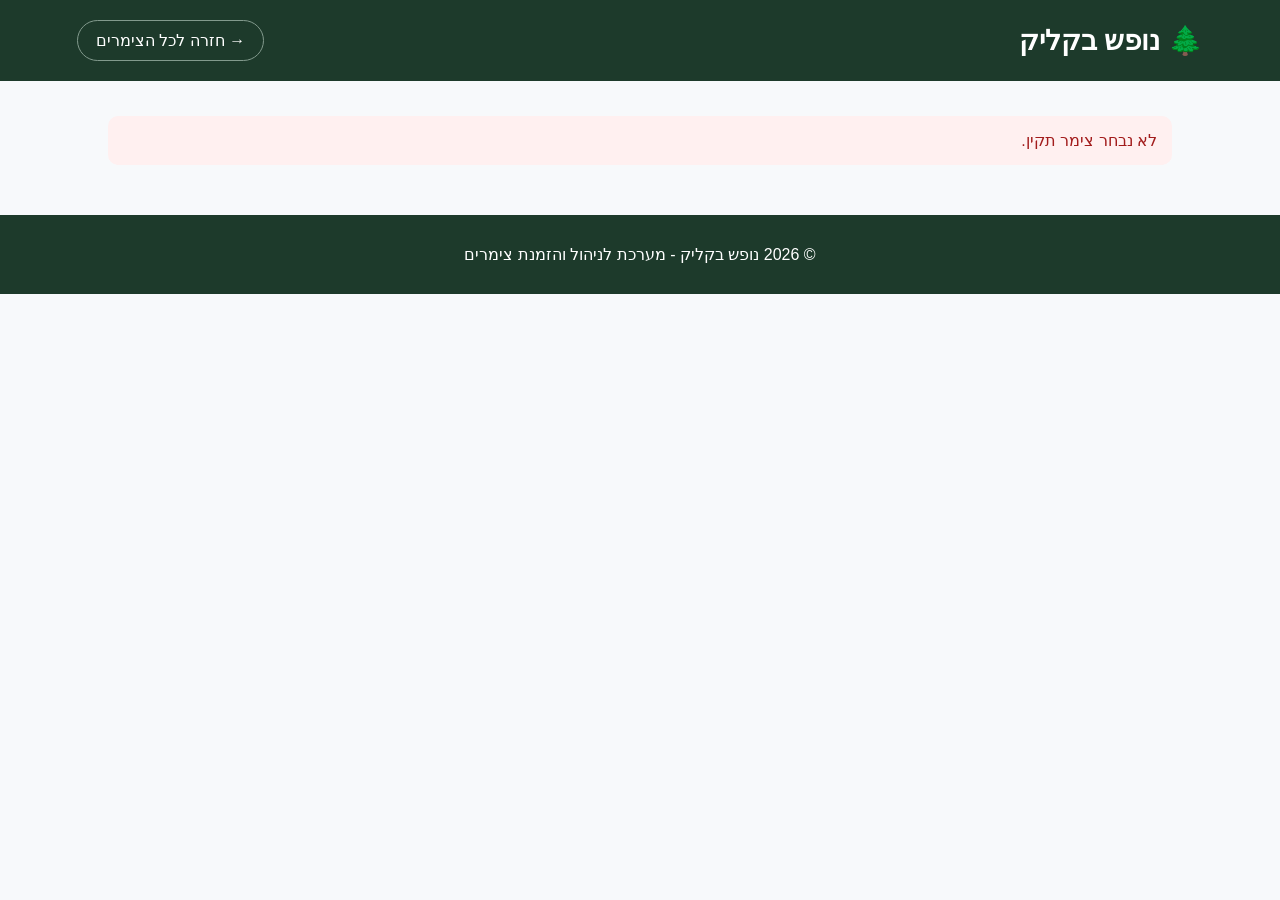
==== frontend/cottage-details.html @ 7021cd8d "Prepare project for PostgreSQL and Render deploymentInitial CottageBookingSystem project" ====
<!DOCTYPE html>
<html lang="he" dir="rtl">
<head>
  <meta charset="UTF-8">
  <meta name="viewport" content="width=device-width, initial-scale=1.0">
  <title>פרטי צימר והזמנה | נופש בקליק</title>

  <style>
    * {
      box-sizing: border-box;
    }

    body {
      margin: 0;
      font-family: Arial, sans-serif;
      background: #f7f9fb;
      color: #193529;
    }

    header {
      background: #1d3a2b;
      color: white;
      padding: 20px 6%;
      display: flex;
      align-items: center;
      justify-content: space-between;
      gap: 15px;
      flex-wrap: wrap;
    }

    header h1 {
      margin: 0;
      font-size: 28px;
    }

    .back-link {
      color: white;
      text-decoration: none;
      padding: 10px 18px;
      border: 1px solid #829a8d;
      border-radius: 25px;
    }

    main {
      max-width: 1100px;
      margin: 35px auto;
      padding: 0 18px;
    }

    .card {
      background: white;
      border-radius: 18px;
      box-shadow: 0 6px 25px rgba(0,0,0,.07);
      overflow: hidden;
      margin-bottom: 25px;
    }

    .cottage-image {
      width: 100%;
      height: 350px;
      object-fit: cover;
      display: block;
    }

    .content {
      padding: 30px;
    }

    h2 {
      margin-top: 0;
      font-size: 30px;
    }

    h3 {
      margin-top: 0;
    }

    .details {
      display: flex;
      flex-wrap: wrap;
      gap: 15px;
      margin: 20px 0;
    }

    .detail {
      background: #f0f7f2;
      border-radius: 12px;
      padding: 13px 18px;
    }

    .price {
      font-size: 28px;
      font-weight: bold;
      color: #17643a;
      margin: 20px 0;
    }

    .amenities {
      display: flex;
      gap: 10px;
      flex-wrap: wrap;
      margin-top: 15px;
    }

    .amenity {
      background: #e8f5ec;
      color: #1c603a;
      padding: 9px 15px;
      border-radius: 25px;
      font-size: 14px;
    }

    .booking-form {
      display: grid;
      grid-template-columns: repeat(2, minmax(0, 1fr));
      gap: 18px;
    }

    .field {
      display: flex;
      flex-direction: column;
      gap: 8px;
    }

    label {
      font-weight: bold;
    }

    input {
      padding: 13px;
      border: 1px solid #cbd5d1;
      border-radius: 10px;
      font-size: 16px;
      width: 100%;
    }

    button {
      background: #1d3a2b;
      color: white;
      border: none;
      padding: 15px 25px;
      border-radius: 12px;
      font-size: 17px;
      cursor: pointer;
    }

    button:hover:not(:disabled) {
      background: #28533c;
    }

    button:disabled {
      opacity: .55;
      cursor: not-allowed;
    }

    .full-width {
      grid-column: 1 / -1;
    }

    .message {
      padding: 15px;
      border-radius: 10px;
      margin: 15px 0;
    }

    .error {
      background: #fff0f0;
      color: #a21c1c;
    }

    .success {
      background: #e8f7ec;
      color: #17643a;
    }

    .info {
      background: #edf5ff;
      color: #204c77;
    }

    .hidden {
      display: none;
    }

    /* עיצוב לוח השנה */

    .calendar-wrapper {
      grid-column: 1 / -1;
      background: #ffffff;
      border: 1px solid #e2e8e5;
      border-radius: 20px;
      padding: 24px;
    }

    .calendar-description {
      color: #64748b;
      margin-bottom: 25px;
    }

    .calendar-header {
      display: flex;
      justify-content: space-between;
      align-items: center;
      margin-bottom: 20px;
    }

    .calendar-header h3 {
      margin: 0;
      color: #1d3a2b;
      font-size: 22px;
    }

    .calendar-nav {
      width: 42px;
      height: 42px;
      padding: 0;
      border-radius: 50%;
      background: #edf5ef;
      color: #1d3a2b;
    }

    .calendar-nav:hover:not(:disabled) {
      background: #d7e9dc;
    }

    .calendar-weekdays,
    .calendar-days {
      display: grid;
      grid-template-columns: repeat(7, minmax(0, 1fr));
      gap: 6px;
    }

    .calendar-weekdays {
      margin-bottom: 10px;
      text-align: center;
      color: #64748b;
      font-weight: bold;
    }

    .calendar-weekdays span {
      padding: 10px 0;
    }

    .calendar-day {
      min-width: 0;
      height: 48px;
      padding: 0;
      background: #f4f8f5;
      color: #193529;
      border: none;
      border-radius: 12px;
      font-size: 15px;
      transition: background .2s;
    }

    .calendar-day:hover:not(:disabled) {
      background: #d9f0df;
    }

    .calendar-day.selected {
      background: #17643a;
      color: white;
      font-weight: bold;
    }

    .calendar-day.in-range {
      background: #ccebd6;
      color: #17643a;
    }

    .calendar-day.occupied {
      background: #f1f1f1;
      color: #a1a1aa;
      text-decoration: line-through;
      opacity: 1;
    }

    .calendar-day.past {
      opacity: .35;
    }

    .calendar-legend {
      display: flex;
      flex-wrap: wrap;
      gap: 18px;
      margin-top: 22px;
      color: #475569;
      font-size: 14px;
    }

    .calendar-selection {
      margin-top: 20px;
      padding: 18px;
      background: #f0f7f2;
      border-radius: 12px;
      line-height: 2;
    }

    .calendar-selection strong {
      color: #17643a;
    }

    .booking-summary {
      background: #f0f7f2;
      border-radius: 12px;
      padding: 18px;
      font-weight: bold;
      color: #17643a;
    }

    .bookings-link {
      display: inline-block;
      margin-top: 12px;
      color: #17643a;
      font-weight: bold;
    }

    footer {
      background: #1d3a2b;
      color: white;
      text-align: center;
      padding: 30px;
      margin-top: 50px;
    }

    @media (max-width: 650px) {
      .booking-form {
        grid-template-columns: 1fr;
      }

      .cottage-image {
        height: 230px;
      }

      .content {
        padding: 20px;
      }

      .calendar-wrapper {
        padding: 12px;
      }

      .calendar-day {
        height: 39px;
        font-size: 13px;
      }

      .calendar-header h3 {
        font-size: 18px;
      }
    }
  </style>
</head>

<body>

<header>
  <h1>🌲 נופש בקליק</h1>
  <a class="back-link" href="index.html">
    → חזרה לכל הצימרים
  </a>
</header>

<main>

  <div id="loading" class="message info">
    טוען את פרטי הצימר מהשרת...
  </div>

  <div id="error" class="message error hidden"></div>

  <div id="cottage-section" class="hidden">

    <section class="card">

      <img
        id="cottage-image"
        class="cottage-image"
        alt="תמונת הצימר"
      >

      <div class="content">

        <h2 id="cottage-name"></h2>

        <div class="details">
          <div class="detail">
            📍 <span id="cottage-location"></span>
          </div>

          <div class="detail">
            👥 עד <span id="cottage-guests"></span> אורחים
          </div>
        </div>

        <div class="price">
          ₪<span id="cottage-price"></span> ללילה
        </div>

        <h3>✨ מה יש בצימר?</h3>
        <div id="amenities" class="amenities"></div>

      </div>
    </section>

    <section class="card">
      <div class="content">

        <h2>📅 הזמנת הצימר</h2>
        <p>בחרי את תאריכי החופשה ומספר האורחים.</p>

        <form id="booking-form" class="booking-form">

          <div class="calendar-wrapper">

            <h3>📅 לוח זמינות והזמנות</h3>

            <p class="calendar-description">
              בחרי תחילה תאריך כניסה ולאחר מכן תאריך יציאה.
              תאריכים תפוסים מסומנים באפור.
            </p>

            <div class="calendar-header">

              <button
                type="button"
                id="prev-month"
                class="calendar-nav"
                aria-label="חודש קודם"
              >
                ❯
              </button>

              <h3 id="calendar-month"></h3>

              <button
                type="button"
                id="next-month"
                class="calendar-nav"
                aria-label="חודש הבא"
              >
                ❮
              </button>

            </div>

            <div class="calendar-weekdays">
              <span>א</span>
              <span>ב</span>
              <span>ג</span>
              <span>ד</span>
              <span>ה</span>
              <span>ו</span>
              <span>ש</span>
            </div>

            <div id="calendar-days" class="calendar-days"></div>

            <div class="calendar-legend">
              <span>🟢 נבחר</span>
              <span>⬜ פנוי</span>
              <span>🚫 תפוס</span>
            </div>

            <div class="calendar-selection">
              <div>
                כניסה:
                <strong id="selected-check-in">לא נבחר</strong>
              </div>

              <div>
                יציאה:
                <strong id="selected-check-out">לא נבחר</strong>
              </div>
            </div>

            <input type="hidden" id="check-in">
            <input type="hidden" id="check-out">

          </div>

          <div class="field full-width">
            <label for="guests">מספר אורחים</label>

            <input
              id="guests"
              type="number"
              min="1"
              value="1"
              required
            >
          </div>

          <div
            id="booking-summary"
            class="booking-summary full-width hidden"
          ></div>

          <div
            id="booking-message"
            class="message hidden full-width"
            aria-live="polite"
          ></div>

          <button
            id="booking-button"
            class="full-width"
            type="submit"
            disabled
          >
            שליחת הזמנה
          </button>

        </form>

      </div>
    </section>

  </div>

</main>

<footer>
  © 2026 נופש בקליק - מערכת לניהול והזמנת צימרים
</footer>

<script>
  'use strict';

  const API_BASE_URL = 'https://localhost:7077/api';

  const params = new URLSearchParams(window.location.search);
  const cottageId = Number(params.get('id'));

  const $ = id => document.getElementById(id);

  let currentCottage = null;
  let occupiedRanges = [];
  let availabilityLoaded = false;

  let calendarDate = new Date();
  calendarDate.setDate(1);

  const calendarMonths = [
    'ינואר', 'פברואר', 'מרץ', 'אפריל',
    'מאי', 'יוני', 'יולי', 'אוגוסט',
    'ספטמבר', 'אוקטובר', 'נובמבר', 'דצמבר'
  ];

  function getToken() {
    return localStorage.getItem('authToken');
  }

  function showError(message) {
    $('loading').classList.add('hidden');
    $('cottage-section').classList.add('hidden');
    $('error').textContent = message;
    $('error').classList.remove('hidden');
  }

  async function apiRequest(path, options = {}) {
    const headers = {
      'Content-Type': 'application/json',
      ...(options.headers || {})
    };

    const token = getToken();

    if (token) {
      headers.Authorization = `Bearer ${token}`;
    }

    const response = await fetch(
      `${API_BASE_URL}${path}`,
      { ...options, headers }
    );

    if (!response.ok) {
      let message = `שגיאת שרת: ${response.status}`;

      try {
        const data = await response.json();

        if (data.errors) {
          message = Object.values(data.errors)
            .flat()
            .join(' | ');
        } else {
          message = data.message || data.title || message;
        }
      } catch {
        // אין פירוט נוסף
      }

      const error = new Error(message);
      error.status = response.status;
      throw error;
    }

    if (response.status === 204) {
      return null;
    }

    const contentType =
      response.headers.get('content-type') || '';

    return contentType.includes('application/json')
      ? response.json()
      : null;
  }

  function getImageUrl(cottage) {
    const image = cottage.imageUrl || cottage.image;

    if (typeof image === 'string') {
      if (image.startsWith('/')) {
        return `https://localhost:7077${image}`;
      }

      if (/^https?:\/\//i.test(image)) {
        return image;
      }
    }

    return 'https://images.unsplash.com/photo-1542718610-a1d656d1884c?auto=format&fit=crop&w=1200&q=80';
  }

  function formatAmenity(name) {
    const names = {
      'wi-fi': '📶 Wi-Fi',
      'wifi': '📶 Wi-Fi',
      'pool': '🏊 בריכה',
      'hot tub': '🛁 ג׳קוזי',
      'jacuzzi': '🛁 ג׳קוזי',
      'parking': '🅿️ חניה',
      'air conditioning': '❄️ מיזוג אוויר'
    };

    const value = String(name || '').trim();

    return names[value.toLowerCase()] || `✓ ${value}`;
  }

  function dateToLocalString(date) {
    const year = date.getFullYear();
    const month = String(date.getMonth() + 1).padStart(2, '0');
    const day = String(date.getDate()).padStart(2, '0');

    return `${year}-${month}-${day}`;
  }

  function formatCalendarDate(value) {
    if (!value) return 'לא נבחר';

    const [year, month, day] = value.split('-');
    return `${day}/${month}/${year}`;
  }

  function calculateNights(checkIn, checkOut) {
    if (!checkIn || !checkOut) return 0;

    const start = Date.parse(`${checkIn}T00:00:00Z`);
    const end = Date.parse(`${checkOut}T00:00:00Z`);

    return Math.round((end - start) / 86400000);
  }

  function isOccupied(dateString) {
    return occupiedRanges.some(range =>
      dateString >= range.startDate &&
      dateString < range.endDate
    );
  }

  function isRangeAvailable(start, end) {
    if (!start || !end || start >= end) {
      return false;
    }

    return !occupiedRanges.some(range =>
      start < range.endDate &&
      range.startDate < end
    );
  }

  function showBookingMessage(message, success = false) {
    const element = $('booking-message');

    element.textContent = message;
    element.className =
      `message full-width ${success ? 'success' : 'error'}`;
  }

  function clearBookingMessage() {
    const element = $('booking-message');
    element.textContent = '';
    element.className = 'message hidden full-width';
  }

  function updateBookingSummary() {
    const summary = $('booking-summary');

    if (!currentCottage) {
      summary.classList.add('hidden');
      return;
    }

    const checkIn = $('check-in').value;
    const checkOut = $('check-out').value;

    const nights = calculateNights(checkIn, checkOut);

    if (nights <= 0) {
      summary.textContent = '';
      summary.classList.add('hidden');
      return;
    }

    const price = Number(currentCottage.pricePerNight);
    const total = nights * price;

    summary.textContent =
      `${nights} לילות × ₪${price.toLocaleString('he-IL')} = ₪${total.toLocaleString('he-IL')}`;

    summary.classList.remove('hidden');
  }

  function updateSelectedDates() {
    $('selected-check-in').textContent =
      formatCalendarDate($('check-in').value);

    $('selected-check-out').textContent =
      formatCalendarDate($('check-out').value);

    updateBookingSummary();
  }

  function selectCalendarDate(dateString) {
    if (!availabilityLoaded) {
      return;
    }

    const start = $('check-in').value;
    const end = $('check-out').value;

    if (!start || end || dateString <= start) {
      $('check-in').value = dateString;
      $('check-out').value = '';
    } else if (isRangeAvailable(start, dateString)) {
      $('check-out').value = dateString;
    } else {
      showBookingMessage(
        'בטווח שבחרת יש תאריכים תפוסים. בחרי תאריכים אחרים.'
      );
      return;
    }

    clearBookingMessage();
    updateSelectedDates();
    renderCalendar();
  }

  function renderCalendar() {
    const year = calendarDate.getFullYear();
    const month = calendarDate.getMonth();

    $('calendar-month').textContent =
      `${calendarMonths[month]} ${year}`;

    const container = $('calendar-days');
    container.replaceChildren();

    const firstDay = new Date(year, month, 1).getDay();
    const daysInMonth = new Date(year, month + 1, 0).getDate();

    for (let i = 0; i < firstDay; i++) {
      const empty = document.createElement('span');
      container.appendChild(empty);
    }

    const today = dateToLocalString(new Date());
    const start = $('check-in').value;
    const end = $('check-out').value;

    for (let day = 1; day <= daysInMonth; day++) {
      const date = new Date(year, month, day);
      const key = dateToLocalString(date);

      const button = document.createElement('button');

      button.type = 'button';
      button.className = 'calendar-day';
      button.textContent = day;
      button.setAttribute(
        'aria-label',
        formatCalendarDate(key)
      );

      const occupied = isOccupied(key);
      const past = key <= today;

      if (occupied) {
        button.classList.add('occupied');
        button.disabled = true;
        button.title = 'התאריך תפוס';
      } else if (past) {
        button.classList.add('past');
        button.disabled = true;
        button.title = 'לא ניתן להזמין תאריך זה';
      } else if (!availabilityLoaded) {
        button.disabled = true;
        button.title = 'טוען זמינות';
      }

      if (key === start || key === end) {
        button.classList.add('selected');
      } else if (start && end && key > start && key < end) {
        button.classList.add('in-range');
      }

      button.addEventListener('click', () => {
        selectCalendarDate(key);
      });

      container.appendChild(button);
    }

    const currentMonth = new Date();
    currentMonth.setDate(1);

    $('prev-month').disabled =
      year === currentMonth.getFullYear() &&
      month === currentMonth.getMonth();
  }

  async function loadOccupiedDates() {
    availabilityLoaded = false;
    $('booking-button').disabled = true;
    renderCalendar();

    try {
      const ranges = await apiRequest(
        `/Cottages/${cottageId}/occupied-dates`
      );

      if (!Array.isArray(ranges)) {
        throw new Error(
          'השרת החזיר תאריכים בפורמט לא תקין.'
        );
      }

      occupiedRanges = ranges.map(range => ({
        startDate: String(range.startDate).slice(0, 10),
        endDate: String(range.endDate).slice(0, 10)
      }));

      availabilityLoaded = true;
      $('booking-button').disabled = false;

      // אם הבחירה הקיימת כבר אינה פנויה, מנקים אותה
      const start = $('check-in').value;
      const end = $('check-out').value;

      if (
        (start && isOccupied(start)) ||
        (start && end && !isRangeAvailable(start, end))
      ) {
        $('check-in').value = '';
        $('check-out').value = '';
        updateSelectedDates();
      }

      renderCalendar();

    } catch (error) {
      console.error('שגיאה בטעינת זמינות:', error);

      availabilityLoaded = false;
      $('booking-button').disabled = true;

      showBookingMessage(
        'לא ניתן לטעון את התאריכים הפנויים: ' +
        error.message
      );

      renderCalendar();
    }
  }

  async function loadCottage() {
    if (!Number.isInteger(cottageId) || cottageId <= 0) {
      showError('לא נבחר צימר תקין.');
      return;
    }

    try {
      const cottage = await apiRequest(
        `/Cottages/${cottageId}`
      );

      if (!cottage || !cottage.id) {
        throw new Error('הצימר לא נמצא במערכת.');
      }

      currentCottage = cottage;

      $('cottage-name').textContent = cottage.name;
      $('cottage-location').textContent = cottage.location;
      $('cottage-guests').textContent = cottage.maxGuests;

      $('cottage-price').textContent =
        Number(cottage.pricePerNight).toLocaleString('he-IL');

      $('cottage-image').src = getImageUrl(cottage);
      $('cottage-image').alt = cottage.name;

      $('cottage-image').onerror = function () {
        this.style.display = 'none';
      };

      const amenitiesContainer = $('amenities');
      amenitiesContainer.replaceChildren();

      const amenities = Array.isArray(cottage.amenities)
        ? cottage.amenities
        : [];

      if (amenities.length === 0) {
        amenitiesContainer.textContent =
          'לא צוינו מתקנים לצימר זה.';
      } else {
        amenities.forEach(name => {
          const item = document.createElement('span');
          item.className = 'amenity';
          item.textContent = formatAmenity(name);
          amenitiesContainer.appendChild(item);
        });
      }

      $('guests').max = cottage.maxGuests;

      document.title = `${cottage.name} | נופש בקליק`;

      $('loading').classList.add('hidden');
      $('cottage-section').classList.remove('hidden');

    } catch (error) {
      console.error('שגיאה בטעינת הצימר:', error);

      showError(
        'לא ניתן לטעון את פרטי הצימר: ' + error.message
      );
    }
  }

  async function submitBooking(event) {
    event.preventDefault();

    if (!currentCottage || !availabilityLoaded) {
      showBookingMessage(
        'פרטי הצימר או הזמינות עדיין לא נטענו.'
      );
      return;
    }

    const token = getToken();

    if (!token) {
      showBookingMessage(
        'כדי להזמין צימר יש להתחבר תחילה למערכת.'
      );
      return;
    }

    const checkIn = $('check-in').value;
    const checkOut = $('check-out').value;
    const guests = Number($('guests').value);

    const nights = calculateNights(checkIn, checkOut);
    const today = dateToLocalString(new Date());

    if (!checkIn || !checkOut) {
      showBookingMessage(
        'בחרי בלוח השנה תאריך כניסה ותאריך יציאה.'
      );
      return;
    }

    if (checkIn <= today) {
      showBookingMessage(
        'תאריך הכניסה חייב להיות בעתיד.'
      );
      return;
    }

    if (nights <= 0) {
      showBookingMessage(
        'תאריך היציאה חייב להיות אחרי תאריך הכניסה.'
      );
      return;
    }

    if (!isRangeAvailable(checkIn, checkOut)) {
      showBookingMessage(
        'התאריכים שבחרת כבר תפוסים. בחרי טווח אחר.'
      );
      return;
    }

    if (
      !Number.isInteger(guests) ||
      guests < 1 ||
      guests > Number(currentCottage.maxGuests)
    ) {
      showBookingMessage(
        `מספר האורחים חייב להיות בין 1 ל-${currentCottage.maxGuests}.`
      );
      return;
    }

    const button = $('booking-button');

    button.disabled = true;
    button.textContent = 'שולח הזמנה לשרת...';

    try {
      const bookingPayload = {
        cottageId: currentCottage.id,
        startDate: checkIn,
        endDate: checkOut,
        guestsCount: guests
      };

      const result = await apiRequest('/Bookings', {
        method: 'POST',
        body: JSON.stringify(bookingPayload)
      });

      console.log('תשובת שרת ההזמנות:', result);

      showBookingMessage(
        'בקשת ההזמנה נשמרה בהצלחה! הסטטוס שלה ממתין לאישור.',
        true
      );

      const bookingsLink = document.createElement('a');
      bookingsLink.href = 'my-bookings.html';
      bookingsLink.className = 'bookings-link';
      bookingsLink.textContent =
        'לצפייה בהזמנות שלי';

      $('booking-message').appendChild(bookingsLink);

      $('booking-form').reset();

      $('check-in').value = '';
      $('check-out').value = '';

      updateSelectedDates();

      await loadOccupiedDates();

    } catch (error) {
      console.error('שגיאה בהזמנה:', error);

      if (error.status === 409) {
        showBookingMessage(
          'הצימר אינו זמין בתאריכים שבחרת. בחרי תאריכים אחרים.'
        );

        await loadOccupiedDates();

      } else if (error.status === 401) {
        showBookingMessage(
          'ההתחברות שלך פגה או אינה תקינה. התחברי מחדש.'
        );
      } else {
        showBookingMessage(
          'ההזמנה לא נשמרה: ' + error.message
        );
      }

    } finally {
      button.disabled = !availabilityLoaded;
      button.textContent = 'שליחת הזמנה';
    }
  }

  document.addEventListener('DOMContentLoaded', async () => {
    $('prev-month').addEventListener('click', () => {
      calendarDate.setMonth(
        calendarDate.getMonth() - 1
      );

      renderCalendar();
    });

    $('next-month').addEventListener('click', () => {
      calendarDate.setMonth(
        calendarDate.getMonth() + 1
      );

      renderCalendar();
    });

    $('booking-form').addEventListener(
      'submit',
      submitBooking
    );

    renderCalendar();

    await loadCottage();

    if (currentCottage) {
      await loadOccupiedDates();
    }
  });
</script>

</body>
</html>
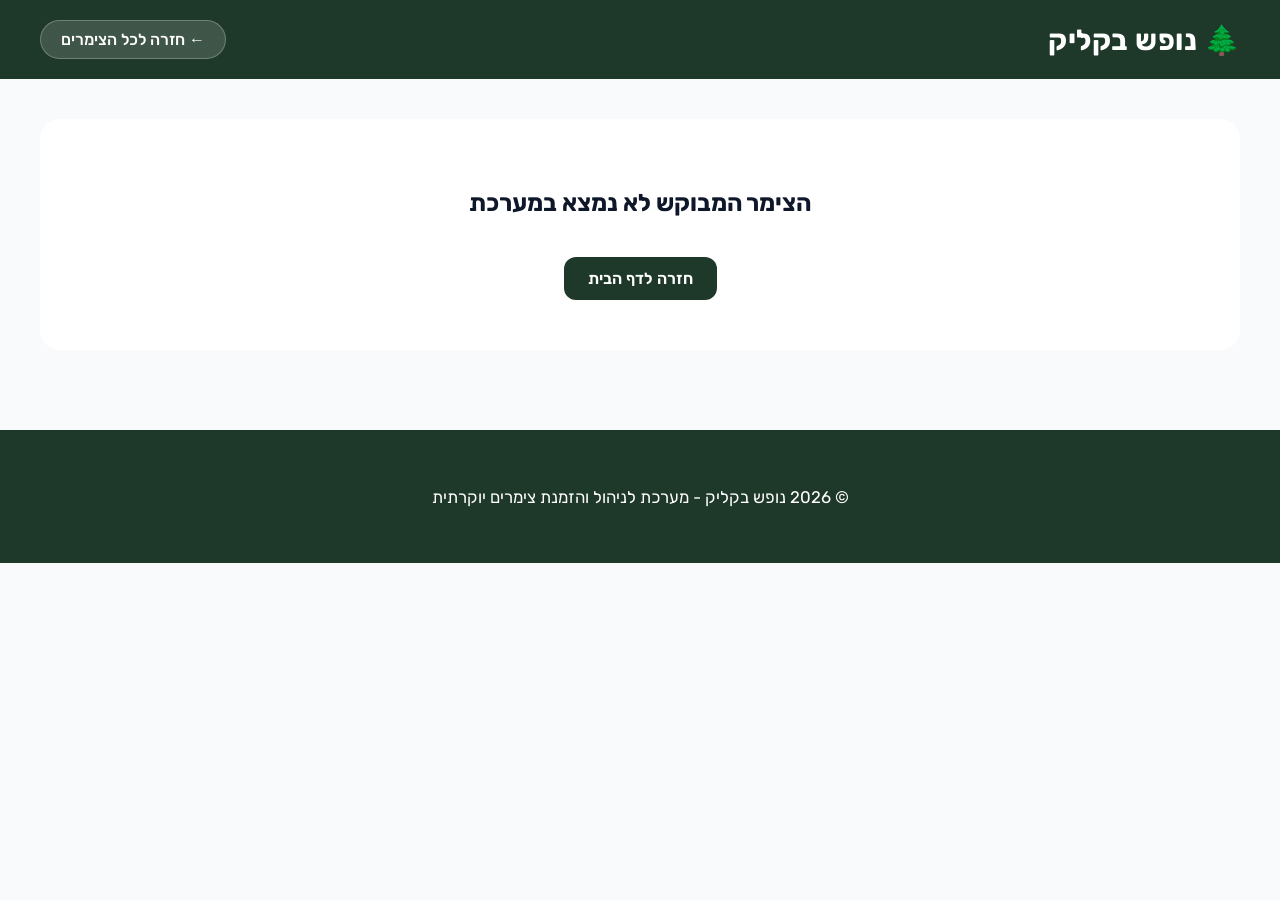
==== commit 737156bf: "Initial CottageBookingSystem project" ====
--- a/frontend/cottage-details.html
+++ b/frontend/cottage-details.html
@@ -1,1123 +1,352 @@
-
 <!DOCTYPE html>
 <html lang="he" dir="rtl">
 <head>
-  <meta charset="UTF-8">
-  <meta name="viewport" content="width=device-width, initial-scale=1.0">
-  <title>פרטי צימר והזמנה | נופש בקליק</title>
-
-  <style>
-    * {
-      box-sizing: border-box;
-    }
-
-    body {
-      margin: 0;
-      font-family: Arial, sans-serif;
-      background: #f7f9fb;
-      color: #193529;
-    }
-
-    header {
-      background: #1d3a2b;
-      color: white;
-      padding: 20px 6%;
-      display: flex;
-      align-items: center;
-      justify-content: space-between;
-      gap: 15px;
-      flex-wrap: wrap;
-    }
-
-    header h1 {
-      margin: 0;
-      font-size: 28px;
-    }
-
-    .back-link {
-      color: white;
-      text-decoration: none;
-      padding: 10px 18px;
-      border: 1px solid #829a8d;
-      border-radius: 25px;
-    }
-
-    main {
-      max-width: 1100px;
-      margin: 35px auto;
-      padding: 0 18px;
-    }
-
-    .card {
-      background: white;
-      border-radius: 18px;
-      box-shadow: 0 6px 25px rgba(0,0,0,.07);
-      overflow: hidden;
-      margin-bottom: 25px;
-    }
-
-    .cottage-image {
-      width: 100%;
-      height: 350px;
-      object-fit: cover;
-      display: block;
-    }
-
-    .content {
-      padding: 30px;
-    }
-
-    h2 {
-      margin-top: 0;
-      font-size: 30px;
-    }
-
-    h3 {
-      margin-top: 0;
-    }
-
-    .details {
-      display: flex;
-      flex-wrap: wrap;
-      gap: 15px;
-      margin: 20px 0;
-    }
-
-    .detail {
-      background: #f0f7f2;
-      border-radius: 12px;
-      padding: 13px 18px;
-    }
-
-    .price {
-      font-size: 28px;
-      font-weight: bold;
-      color: #17643a;
-      margin: 20px 0;
-    }
-
-    .amenities {
-      display: flex;
-      gap: 10px;
-      flex-wrap: wrap;
-      margin-top: 15px;
-    }
-
-    .amenity {
-      background: #e8f5ec;
-      color: #1c603a;
-      padding: 9px 15px;
-      border-radius: 25px;
-      font-size: 14px;
-    }
-
-    .booking-form {
-      display: grid;
-      grid-template-columns: repeat(2, minmax(0, 1fr));
-      gap: 18px;
-    }
-
-    .field {
-      display: flex;
-      flex-direction: column;
-      gap: 8px;
-    }
-
-    label {
-      font-weight: bold;
-    }
-
-    input {
-      padding: 13px;
-      border: 1px solid #cbd5d1;
-      border-radius: 10px;
-      font-size: 16px;
-      width: 100%;
-    }
-
-    button {
-      background: #1d3a2b;
-      color: white;
-      border: none;
-      padding: 15px 25px;
-      border-radius: 12px;
-      font-size: 17px;
-      cursor: pointer;
-    }
-
-    button:hover:not(:disabled) {
-      background: #28533c;
-    }
-
-    button:disabled {
-      opacity: .55;
-      cursor: not-allowed;
-    }
-
-    .full-width {
-      grid-column: 1 / -1;
-    }
-
-    .message {
-      padding: 15px;
-      border-radius: 10px;
-      margin: 15px 0;
-    }
-
-    .error {
-      background: #fff0f0;
-      color: #a21c1c;
-    }
-
-    .success {
-      background: #e8f7ec;
-      color: #17643a;
-    }
-
-    .info {
-      background: #edf5ff;
-      color: #204c77;
-    }
-
-    .hidden {
-      display: none;
-    }
-
-    /* עיצוב לוח השנה */
-
-    .calendar-wrapper {
-      grid-column: 1 / -1;
-      background: #ffffff;
-      border: 1px solid #e2e8e5;
-      border-radius: 20px;
-      padding: 24px;
-    }
-
-    .calendar-description {
-      color: #64748b;
-      margin-bottom: 25px;
-    }
-
-    .calendar-header {
-      display: flex;
-      justify-content: space-between;
-      align-items: center;
-      margin-bottom: 20px;
-    }
-
-    .calendar-header h3 {
-      margin: 0;
-      color: #1d3a2b;
-      font-size: 22px;
-    }
-
-    .calendar-nav {
-      width: 42px;
-      height: 42px;
-      padding: 0;
-      border-radius: 50%;
-      background: #edf5ef;
-      color: #1d3a2b;
-    }
-
-    .calendar-nav:hover:not(:disabled) {
-      background: #d7e9dc;
-    }
-
-    .calendar-weekdays,
-    .calendar-days {
-      display: grid;
-      grid-template-columns: repeat(7, minmax(0, 1fr));
-      gap: 6px;
-    }
-
-    .calendar-weekdays {
-      margin-bottom: 10px;
-      text-align: center;
-      color: #64748b;
-      font-weight: bold;
-    }
-
-    .calendar-weekdays span {
-      padding: 10px 0;
-    }
-
-    .calendar-day {
-      min-width: 0;
-      height: 48px;
-      padding: 0;
-      background: #f4f8f5;
-      color: #193529;
-      border: none;
-      border-radius: 12px;
-      font-size: 15px;
-      transition: background .2s;
-    }
-
-    .calendar-day:hover:not(:disabled) {
-      background: #d9f0df;
-    }
-
-    .calendar-day.selected {
-      background: #17643a;
-      color: white;
-      font-weight: bold;
-    }
-
-    .calendar-day.in-range {
-      background: #ccebd6;
-      color: #17643a;
-    }
-
-    .calendar-day.occupied {
-      background: #f1f1f1;
-      color: #a1a1aa;
-      text-decoration: line-through;
-      opacity: 1;
-    }
-
-    .calendar-day.past {
-      opacity: .35;
-    }
-
-    .calendar-legend {
-      display: flex;
-      flex-wrap: wrap;
-      gap: 18px;
-      margin-top: 22px;
-      color: #475569;
-      font-size: 14px;
-    }
-
-    .calendar-selection {
-      margin-top: 20px;
-      padding: 18px;
-      background: #f0f7f2;
-      border-radius: 12px;
-      line-height: 2;
-    }
-
-    .calendar-selection strong {
-      color: #17643a;
-    }
-
-    .booking-summary {
-      background: #f0f7f2;
-      border-radius: 12px;
-      padding: 18px;
-      font-weight: bold;
-      color: #17643a;
-    }
-
-    .bookings-link {
-      display: inline-block;
-      margin-top: 12px;
-      color: #17643a;
-      font-weight: bold;
-    }
-
-    footer {
-      background: #1d3a2b;
-      color: white;
-      text-align: center;
-      padding: 30px;
-      margin-top: 50px;
-    }
-
-    @media (max-width: 650px) {
-      .booking-form {
-        grid-template-columns: 1fr;
-      }
-
-      .cottage-image {
-        height: 230px;
-      }
-
-      .content {
-        padding: 20px;
-      }
-
-      .calendar-wrapper {
-        padding: 12px;
-      }
-
-      .calendar-day {
-        height: 39px;
-        font-size: 13px;
-      }
-
-      .calendar-header h3 {
-        font-size: 18px;
-      }
-    }
-  </style>
+    <meta charset="UTF-8">
+    <meta name="viewport" content="width=device-width, initial-scale=1.0">
+    <title>פרטי צימר ולוח הזמנות - נופש בקליק</title>
+    <link rel="stylesheet" href="style.css">
+    <style>
+        .booking-card-wrapper {
+            display: grid;
+            grid-template-columns: 1fr 1.2fr;
+            gap: 40px;
+            background: white;
+            padding: 35px;
+            border-radius: 20px;
+            box-shadow: var(--shadow-subtle);
+        }
+        @media (max-width: 900px) {
+            .booking-card-wrapper { grid-template-columns: 1fr; }
+        }
+        
+        /* עיצוב לוח השנה המודרני */
+        .calendar-container {
+            background: #f8fafc;
+            padding: 20px;
+            border-radius: 16px;
+            border: 1px solid #e2e8f0;
+            margin-top: 10px;
+        }
+        .calendar-header {
+            display: flex;
+            justify-content: space-between;
+            align-items: center;
+            margin-bottom: 15px;
+        }
+        .calendar-header h4 {
+            margin: 0;
+            color: var(--primary-color);
+            font-size: 1.2rem;
+        }
+        .nav-month-btn {
+            background: white;
+            border: 1px solid #cbd5e1;
+            padding: 6px 14px;
+            border-radius: 8px;
+            cursor: pointer;
+            font-weight: 600;
+            transition: all 0.2s;
+        }
+        .nav-month-btn:hover {
+            background: var(--primary-color);
+            color: white;
+            border-color: var(--primary-color);
+        }
+        .calendar-grid {
+            display: grid;
+            grid-template-columns: repeat(7, 1fr);
+            gap: 8px;
+            text-align: center;
+        }
+        .day-name {
+            font-weight: bold;
+            color: var(--primary-color);
+            padding-bottom: 8px;
+            font-size: 0.9rem;
+        }
+        .day-btn {
+            padding: 10px 4px;
+            border-radius: 10px;
+            border: 1px solid #cbd5e1;
+            background: white;
+            font-weight: 500;
+            cursor: pointer;
+            transition: all 0.2s;
+        }
+        .day-btn.empty {
+            visibility: hidden;
+        }
+        .day-btn.available:hover {
+            background: var(--primary-color);
+            color: white;
+            border-color: var(--primary-color);
+        }
+        .day-btn.selected {
+            background: var(--accent-color) !important;
+            color: white !important;
+            border-color: var(--accent-color) !important;
+            font-weight: bold;
+        }
+        .day-btn.booked {
+            background: #fee2e2;
+            color: #ef4444;
+            border-color: #fca5a5;
+            cursor: not-allowed;
+            text-decoration: line-through;
+            opacity: 0.75;
+        }
+        
+        .form-field-group {
+            margin-top: 15px;
+        }
+        .form-field-group label {
+            display: block;
+            font-weight: 600;
+            margin-bottom: 6px;
+            color: var(--primary-color);
+        }
+        .form-field-group select, .form-field-group textarea {
+            width: 100%;
+            padding: 12px;
+            border: 1px solid #cbd5e1;
+            border-radius: 10px;
+            font-family: inherit;
+            font-size: 0.95rem;
+            outline: none;
+            background: #f8fafc;
+        }
+        .form-field-group select:focus, .form-field-group textarea:focus {
+            border-color: var(--primary-color);
+            background: white;
+        }
+    </style>
 </head>
-
 <body>
 
-<header>
-  <h1>🌲 נופש בקליק</h1>
-  <a class="back-link" href="index.html">
-    → חזרה לכל הצימרים
-  </a>
-</header>
-
-<main>
-
-  <div id="loading" class="message info">
-    טוען את פרטי הצימר מהשרת...
-  </div>
-
-  <div id="error" class="message error hidden"></div>
-
-  <div id="cottage-section" class="hidden">
-
-    <section class="card">
-
-      <img
-        id="cottage-image"
-        class="cottage-image"
-        alt="תמונת הצימר"
-      >
-
-      <div class="content">
-
-        <h2 id="cottage-name"></h2>
-
-        <div class="details">
-          <div class="detail">
-            📍 <span id="cottage-location"></span>
-          </div>
-
-          <div class="detail">
-            👥 עד <span id="cottage-guests"></span> אורחים
-          </div>
+    <nav class="top-nav" style="background: var(--primary-color); position: relative; padding: 20px 40px;">
+        <a href="index.html" class="logo">🌲 נופש בקליק</a>
+        <div class="nav-links">
+            <a href="index.html">← חזרה לכל הצימרים</a>
         </div>
-
-        <div class="price">
-          ₪<span id="cottage-price"></span> ללילה
+    </nav>
+
+    <main class="container" style="margin-top: 40px; margin-bottom: 60px;">
+        <div id="cottage-details-container">
+            <!-- נטען דינמית -->
         </div>
-
-        <h3>✨ מה יש בצימר?</h3>
-        <div id="amenities" class="amenities"></div>
-
-      </div>
-    </section>
-
-    <section class="card">
-      <div class="content">
-
-        <h2>📅 הזמנת הצימר</h2>
-        <p>בחרי את תאריכי החופשה ומספר האורחים.</p>
-
-        <form id="booking-form" class="booking-form">
-
-          <div class="calendar-wrapper">
-
-            <h3>📅 לוח זמינות והזמנות</h3>
-
-            <p class="calendar-description">
-              בחרי תחילה תאריך כניסה ולאחר מכן תאריך יציאה.
-              תאריכים תפוסים מסומנים באפור.
-            </p>
-
-            <div class="calendar-header">
-
-              <button
-                type="button"
-                id="prev-month"
-                class="calendar-nav"
-                aria-label="חודש קודם"
-              >
-                ❯
-              </button>
-
-              <h3 id="calendar-month"></h3>
-
-              <button
-                type="button"
-                id="next-month"
-                class="calendar-nav"
-                aria-label="חודש הבא"
-              >
-                ❮
-              </button>
-
-            </div>
-
-            <div class="calendar-weekdays">
-              <span>א</span>
-              <span>ב</span>
-              <span>ג</span>
-              <span>ד</span>
-              <span>ה</span>
-              <span>ו</span>
-              <span>ש</span>
-            </div>
-
-            <div id="calendar-days" class="calendar-days"></div>
-
-            <div class="calendar-legend">
-              <span>🟢 נבחר</span>
-              <span>⬜ פנוי</span>
-              <span>🚫 תפוס</span>
-            </div>
-
-            <div class="calendar-selection">
-              <div>
-                כניסה:
-                <strong id="selected-check-in">לא נבחר</strong>
-              </div>
-
-              <div>
-                יציאה:
-                <strong id="selected-check-out">לא נבחר</strong>
-              </div>
-            </div>
-
-            <input type="hidden" id="check-in">
-            <input type="hidden" id="check-out">
-
-          </div>
-
-          <div class="field full-width">
-            <label for="guests">מספר אורחים</label>
-
-            <input
-              id="guests"
-              type="number"
-              min="1"
-              value="1"
-              required
-            >
-          </div>
-
-          <div
-            id="booking-summary"
-            class="booking-summary full-width hidden"
-          ></div>
-
-          <div
-            id="booking-message"
-            class="message hidden full-width"
-            aria-live="polite"
-          ></div>
-
-          <button
-            id="booking-button"
-            class="full-width"
-            type="submit"
-            disabled
-          >
-            שליחת הזמנה
-          </button>
-
-        </form>
-
-      </div>
-    </section>
-
-  </div>
-
-</main>
-
-<footer>
-  © 2026 נופש בקליק - מערכת לניהול והזמנת צימרים
-</footer>
-
-<script>
-  'use strict';
-
-  const API_BASE_URL = 'https://localhost:7077/api';
-
-  const params = new URLSearchParams(window.location.search);
-  const cottageId = Number(params.get('id'));
-
-  const $ = id => document.getElementById(id);
-
-  let currentCottage = null;
-  let occupiedRanges = [];
-  let availabilityLoaded = false;
-
-  let calendarDate = new Date();
-  calendarDate.setDate(1);
-
-  const calendarMonths = [
-    'ינואר', 'פברואר', 'מרץ', 'אפריל',
-    'מאי', 'יוני', 'יולי', 'אוגוסט',
-    'ספטמבר', 'אוקטובר', 'נובמבר', 'דצמבר'
-  ];
-
-  function getToken() {
-    return localStorage.getItem('authToken');
-  }
-
-  function showError(message) {
-    $('loading').classList.add('hidden');
-    $('cottage-section').classList.add('hidden');
-    $('error').textContent = message;
-    $('error').classList.remove('hidden');
-  }
-
-  async function apiRequest(path, options = {}) {
-    const headers = {
-      'Content-Type': 'application/json',
-      ...(options.headers || {})
-    };
-
-    const token = getToken();
-
-    if (token) {
-      headers.Authorization = `Bearer ${token}`;
-    }
-
-    const response = await fetch(
-      `${API_BASE_URL}${path}`,
-      { ...options, headers }
-    );
-
-    if (!response.ok) {
-      let message = `שגיאת שרת: ${response.status}`;
-
-      try {
-        const data = await response.json();
-
-        if (data.errors) {
-          message = Object.values(data.errors)
-            .flat()
-            .join(' | ');
-        } else {
-          message = data.message || data.title || message;
-        }
-      } catch {
-        // אין פירוט נוסף
-      }
-
-      const error = new Error(message);
-      error.status = response.status;
-      throw error;
-    }
-
-    if (response.status === 204) {
-      return null;
-    }
-
-    const contentType =
-      response.headers.get('content-type') || '';
-
-    return contentType.includes('application/json')
-      ? response.json()
-      : null;
-  }
-
-  function getImageUrl(cottage) {
-    const image = cottage.imageUrl || cottage.image;
-
-    if (typeof image === 'string') {
-      if (image.startsWith('/')) {
-        return `https://localhost:7077${image}`;
-      }
-
-      if (/^https?:\/\//i.test(image)) {
-        return image;
-      }
-    }
-
-    return 'https://images.unsplash.com/photo-1542718610-a1d656d1884c?auto=format&fit=crop&w=1200&q=80';
-  }
-
-  function formatAmenity(name) {
-    const names = {
-      'wi-fi': '📶 Wi-Fi',
-      'wifi': '📶 Wi-Fi',
-      'pool': '🏊 בריכה',
-      'hot tub': '🛁 ג׳קוזי',
-      'jacuzzi': '🛁 ג׳קוזי',
-      'parking': '🅿️ חניה',
-      'air conditioning': '❄️ מיזוג אוויר'
-    };
-
-    const value = String(name || '').trim();
-
-    return names[value.toLowerCase()] || `✓ ${value}`;
-  }
-
-  function dateToLocalString(date) {
-    const year = date.getFullYear();
-    const month = String(date.getMonth() + 1).padStart(2, '0');
-    const day = String(date.getDate()).padStart(2, '0');
-
-    return `${year}-${month}-${day}`;
-  }
-
-  function formatCalendarDate(value) {
-    if (!value) return 'לא נבחר';
-
-    const [year, month, day] = value.split('-');
-    return `${day}/${month}/${year}`;
-  }
-
-  function calculateNights(checkIn, checkOut) {
-    if (!checkIn || !checkOut) return 0;
-
-    const start = Date.parse(`${checkIn}T00:00:00Z`);
-    const end = Date.parse(`${checkOut}T00:00:00Z`);
-
-    return Math.round((end - start) / 86400000);
-  }
-
-  function isOccupied(dateString) {
-    return occupiedRanges.some(range =>
-      dateString >= range.startDate &&
-      dateString < range.endDate
-    );
-  }
-
-  function isRangeAvailable(start, end) {
-    if (!start || !end || start >= end) {
-      return false;
-    }
-
-    return !occupiedRanges.some(range =>
-      start < range.endDate &&
-      range.startDate < end
-    );
-  }
-
-  function showBookingMessage(message, success = false) {
-    const element = $('booking-message');
-
-    element.textContent = message;
-    element.className =
-      `message full-width ${success ? 'success' : 'error'}`;
-  }
-
-  function clearBookingMessage() {
-    const element = $('booking-message');
-    element.textContent = '';
-    element.className = 'message hidden full-width';
-  }
-
-  function updateBookingSummary() {
-    const summary = $('booking-summary');
-
-    if (!currentCottage) {
-      summary.classList.add('hidden');
-      return;
-    }
-
-    const checkIn = $('check-in').value;
-    const checkOut = $('check-out').value;
-
-    const nights = calculateNights(checkIn, checkOut);
-
-    if (nights <= 0) {
-      summary.textContent = '';
-      summary.classList.add('hidden');
-      return;
-    }
-
-    const price = Number(currentCottage.pricePerNight);
-    const total = nights * price;
-
-    summary.textContent =
-      `${nights} לילות × ₪${price.toLocaleString('he-IL')} = ₪${total.toLocaleString('he-IL')}`;
-
-    summary.classList.remove('hidden');
-  }
-
-  function updateSelectedDates() {
-    $('selected-check-in').textContent =
-      formatCalendarDate($('check-in').value);
-
-    $('selected-check-out').textContent =
-      formatCalendarDate($('check-out').value);
-
-    updateBookingSummary();
-  }
-
-  function selectCalendarDate(dateString) {
-    if (!availabilityLoaded) {
-      return;
-    }
-
-    const start = $('check-in').value;
-    const end = $('check-out').value;
-
-    if (!start || end || dateString <= start) {
-      $('check-in').value = dateString;
-      $('check-out').value = '';
-    } else if (isRangeAvailable(start, dateString)) {
-      $('check-out').value = dateString;
-    } else {
-      showBookingMessage(
-        'בטווח שבחרת יש תאריכים תפוסים. בחרי תאריכים אחרים.'
-      );
-      return;
-    }
-
-    clearBookingMessage();
-    updateSelectedDates();
-    renderCalendar();
-  }
-
-  function renderCalendar() {
-    const year = calendarDate.getFullYear();
-    const month = calendarDate.getMonth();
-
-    $('calendar-month').textContent =
-      `${calendarMonths[month]} ${year}`;
-
-    const container = $('calendar-days');
-    container.replaceChildren();
-
-    const firstDay = new Date(year, month, 1).getDay();
-    const daysInMonth = new Date(year, month + 1, 0).getDate();
-
-    for (let i = 0; i < firstDay; i++) {
-      const empty = document.createElement('span');
-      container.appendChild(empty);
-    }
-
-    const today = dateToLocalString(new Date());
-    const start = $('check-in').value;
-    const end = $('check-out').value;
-
-    for (let day = 1; day <= daysInMonth; day++) {
-      const date = new Date(year, month, day);
-      const key = dateToLocalString(date);
-
-      const button = document.createElement('button');
-
-      button.type = 'button';
-      button.className = 'calendar-day';
-      button.textContent = day;
-      button.setAttribute(
-        'aria-label',
-        formatCalendarDate(key)
-      );
-
-      const occupied = isOccupied(key);
-      const past = key <= today;
-
-      if (occupied) {
-        button.classList.add('occupied');
-        button.disabled = true;
-        button.title = 'התאריך תפוס';
-      } else if (past) {
-        button.classList.add('past');
-        button.disabled = true;
-        button.title = 'לא ניתן להזמין תאריך זה';
-      } else if (!availabilityLoaded) {
-        button.disabled = true;
-        button.title = 'טוען זמינות';
-      }
-
-      if (key === start || key === end) {
-        button.classList.add('selected');
-      } else if (start && end && key > start && key < end) {
-        button.classList.add('in-range');
-      }
-
-      button.addEventListener('click', () => {
-        selectCalendarDate(key);
-      });
-
-      container.appendChild(button);
-    }
-
-    const currentMonth = new Date();
-    currentMonth.setDate(1);
-
-    $('prev-month').disabled =
-      year === currentMonth.getFullYear() &&
-      month === currentMonth.getMonth();
-  }
-
-  async function loadOccupiedDates() {
-    availabilityLoaded = false;
-    $('booking-button').disabled = true;
-    renderCalendar();
-
-    try {
-      const ranges = await apiRequest(
-        `/Cottages/${cottageId}/occupied-dates`
-      );
-
-      if (!Array.isArray(ranges)) {
-        throw new Error(
-          'השרת החזיר תאריכים בפורמט לא תקין.'
-        );
-      }
-
-      occupiedRanges = ranges.map(range => ({
-        startDate: String(range.startDate).slice(0, 10),
-        endDate: String(range.endDate).slice(0, 10)
-      }));
-
-      availabilityLoaded = true;
-      $('booking-button').disabled = false;
-
-      // אם הבחירה הקיימת כבר אינה פנויה, מנקים אותה
-      const start = $('check-in').value;
-      const end = $('check-out').value;
-
-      if (
-        (start && isOccupied(start)) ||
-        (start && end && !isRangeAvailable(start, end))
-      ) {
-        $('check-in').value = '';
-        $('check-out').value = '';
-        updateSelectedDates();
-      }
-
-      renderCalendar();
-
-    } catch (error) {
-      console.error('שגיאה בטעינת זמינות:', error);
-
-      availabilityLoaded = false;
-      $('booking-button').disabled = true;
-
-      showBookingMessage(
-        'לא ניתן לטעון את התאריכים הפנויים: ' +
-        error.message
-      );
-
-      renderCalendar();
-    }
-  }
-
-  async function loadCottage() {
-    if (!Number.isInteger(cottageId) || cottageId <= 0) {
-      showError('לא נבחר צימר תקין.');
-      return;
-    }
-
-    try {
-      const cottage = await apiRequest(
-        `/Cottages/${cottageId}`
-      );
-
-      if (!cottage || !cottage.id) {
-        throw new Error('הצימר לא נמצא במערכת.');
-      }
-
-      currentCottage = cottage;
-
-      $('cottage-name').textContent = cottage.name;
-      $('cottage-location').textContent = cottage.location;
-      $('cottage-guests').textContent = cottage.maxGuests;
-
-      $('cottage-price').textContent =
-        Number(cottage.pricePerNight).toLocaleString('he-IL');
-
-      $('cottage-image').src = getImageUrl(cottage);
-      $('cottage-image').alt = cottage.name;
-
-      $('cottage-image').onerror = function () {
-        this.style.display = 'none';
-      };
-
-      const amenitiesContainer = $('amenities');
-      amenitiesContainer.replaceChildren();
-
-      const amenities = Array.isArray(cottage.amenities)
-        ? cottage.amenities
-        : [];
-
-      if (amenities.length === 0) {
-        amenitiesContainer.textContent =
-          'לא צוינו מתקנים לצימר זה.';
-      } else {
-        amenities.forEach(name => {
-          const item = document.createElement('span');
-          item.className = 'amenity';
-          item.textContent = formatAmenity(name);
-          amenitiesContainer.appendChild(item);
+    </main>
+
+    <footer>
+        <p>© 2026 נופש בקליק - מערכת לניהול והזמנת צימרים יוקרתית</p>
+    </footer>
+
+    <script src="db.js"></script>
+    <script src="app.js"></script>
+    <script>
+        let currentDate = new Date();
+        let selectedDateStr = null;
+        let cottageId = null;
+        let bookedDatesSet = new Set();
+
+        const monthNamesHebrew = [
+            "ינואר", "פברואר", "מרץ", "אפריל", "מאי", "יוני",
+            "יולי", "אוגוסט", "ספטמבר", "אוקטובר", "נובמבר", "דצמבר"
+        ];
+
+        document.addEventListener('DOMContentLoaded', async () => {
+            const urlParams = new URLSearchParams(window.location.search);
+            cottageId = Number(urlParams.get('id'));
+
+            // טעינת הצימרים מהשרת או מהגיבוי המקומי
+            let cottages = [];
+            try {
+                cottages = await apiRequest('/cottages');
+            } catch (e) {
+                cottages = JSON.parse(localStorage.getItem('localCottages') || '[]');
+            }
+
+            const cottage = cottages.find(c => c.id === cottageId);
+            const container = document.getElementById('cottage-details-container');
+
+            if (!cottage) {
+                container.innerHTML = `
+                    <div style="text-align: center; padding: 50px; background: white; border-radius: 20px;">
+                        <h2>הצימר המבוקש לא נמצא במערכת</h2>
+                        <a href="index.html" class="book-btn" style="display:inline-block; margin-top:20px; text-decoration:none;">חזרה לדף הבית</a>
+                    </div>
+                `;
+                return;
+            }
+
+            // שליפת כל ההזמנות הקיימות (מ-localStorage או מהשרת)
+            let allBookings = [];
+            try {
+                allBookings = JSON.parse(localStorage.getItem('localBookings') || '[]');
+            } catch (err) {
+                allBookings = [];
+            }
+            
+            const cottageBookings = allBookings.filter(b => b.cottageId === cottageId);
+            bookedDatesSet = new Set(cottageBookings.map(b => b.date));
+
+            let maxGuests = cottage.maxGuests || 4;
+            let guestsOptionsHtml = '';
+            for (let i = 1; i <= maxGuests; i++) {
+                guestsOptionsHtml += `<option value="${i}">${i} ${i === 1 ? 'אורח' : 'אורחים'}</option>`;
+            }
+
+            container.innerHTML = `
+                <div class="booking-card-wrapper">
+                    <div>
+                        <img src="${cottage.image || 'https://images.unsplash.com/photo-1542718610-a1d656d1884c?auto=format&fit=crop&w=1000&q=80'}" alt="${cottage.name}" style="width: 100%; height: 350px; object-fit: cover; border-radius: 16px;">
+                        <div style="margin-top: 20px;">
+                            <span style="background: #f1f5f9; color: #334155; padding: 6px 14px; border-radius: 20px; font-size: 0.9rem; font-weight: 500;">📍 ${cottage.location}</span>
+                            <h1 style="color: var(--primary-color); margin: 15px 0 10px 0; font-size: 2.2rem;">${cottage.name}</h1>
+                            <p style="font-size: 1.3rem; color: var(--accent-color); font-weight: bold;">₪${cottage.pricePerNight} <span style="font-size: 0.9rem; font-weight: normal; color: #666;">/ לילה</span></p>
+                            <p style="color: #64748b; font-size: 1rem; line-height: 1.6;">בקתה כפרית מרהיבה ביופייה לחופשת רוגע אינסופי בטבע.</p>
+                            <p style="font-size: 1rem; color: #334155;">👥 <strong>תפוסה מקסימלית:</strong> עד ${maxGuests} אורחים</p>
+                        </div>
+                    </div>
+
+                    <div>
+                        <h3 style="color: var(--primary-color); margin-top: 0;">📅 בחירת תאריך ופרטי ההזמנה</h3>
+                        
+                        <div class="calendar-container">
+                            <div class="calendar-header">
+                                <button class="nav-month-btn" onclick="changeMonth(-1)">❮ חודש קודם</button>
+                                <h4 id="calendar-month-year"></h4>
+                                <button class="nav-month-btn" onclick="changeMonth(1)">חודש הבא ❯</button>
+                            </div>
+                            <div class="calendar-grid" id="calendar-days">
+                                <!-- הימים ייטענו דינמית -->
+                            </div>
+                        </div>
+
+                        <div class="form-field-group">
+                            <label for="guests-count-select">👥 מספר אורחים בפועל (עד ${maxGuests}):</label>
+                            <select id="guests-count-select">
+                                ${guestsOptionsHtml}
+                            </select>
+                        </div>
+
+                        <div class="form-field-group">
+                            <label for="special-notes">📝 הערות ובקשות מיוחדות לבעל הצימר:</label>
+                            <textarea id="special-notes" rows="3" placeholder="למשל: נשמח להפרדת מיטות, הגעה מאוחרת..."></textarea>
+                        </div>
+
+                        <div style="margin-top: 25px;">
+                            <p id="selected-date-display" style="font-weight: 600; color: var(--primary-color);">טרם נבחר תאריך לחופשה</p>
+                            <button id="submit-booking-btn" class="book-btn" onclick="confirmBooking(${cottage.id}, '${cottage.name}', ${cottage.pricePerNight})" style="width: 100%; padding: 14px; font-size: 1.1rem; opacity: 0.5; cursor: not-allowed;" disabled>אישור ושריון ההזמנה</button>
+                        </div>
+                    </div>
+                </div>
+            `;
+
+            renderCalendar();
         });
-      }
-
-      $('guests').max = cottage.maxGuests;
-
-      document.title = `${cottage.name} | נופש בקליק`;
-
-      $('loading').classList.add('hidden');
-      $('cottage-section').classList.remove('hidden');
-
-    } catch (error) {
-      console.error('שגיאה בטעינת הצימר:', error);
-
-      showError(
-        'לא ניתן לטעון את פרטי הצימר: ' + error.message
-      );
-    }
-  }
-
-  async function submitBooking(event) {
-    event.preventDefault();
-
-    if (!currentCottage || !availabilityLoaded) {
-      showBookingMessage(
-        'פרטי הצימר או הזמינות עדיין לא נטענו.'
-      );
-      return;
-    }
-
-    const token = getToken();
-
-    if (!token) {
-      showBookingMessage(
-        'כדי להזמין צימר יש להתחבר תחילה למערכת.'
-      );
-      return;
-    }
-
-    const checkIn = $('check-in').value;
-    const checkOut = $('check-out').value;
-    const guests = Number($('guests').value);
-
-    const nights = calculateNights(checkIn, checkOut);
-    const today = dateToLocalString(new Date());
-
-    if (!checkIn || !checkOut) {
-      showBookingMessage(
-        'בחרי בלוח השנה תאריך כניסה ותאריך יציאה.'
-      );
-      return;
-    }
-
-    if (checkIn <= today) {
-      showBookingMessage(
-        'תאריך הכניסה חייב להיות בעתיד.'
-      );
-      return;
-    }
-
-    if (nights <= 0) {
-      showBookingMessage(
-        'תאריך היציאה חייב להיות אחרי תאריך הכניסה.'
-      );
-      return;
-    }
-
-    if (!isRangeAvailable(checkIn, checkOut)) {
-      showBookingMessage(
-        'התאריכים שבחרת כבר תפוסים. בחרי טווח אחר.'
-      );
-      return;
-    }
-
-    if (
-      !Number.isInteger(guests) ||
-      guests < 1 ||
-      guests > Number(currentCottage.maxGuests)
-    ) {
-      showBookingMessage(
-        `מספר האורחים חייב להיות בין 1 ל-${currentCottage.maxGuests}.`
-      );
-      return;
-    }
-
-    const button = $('booking-button');
-
-    button.disabled = true;
-    button.textContent = 'שולח הזמנה לשרת...';
-
-    try {
-      const bookingPayload = {
-        cottageId: currentCottage.id,
-        startDate: checkIn,
-        endDate: checkOut,
-        guestsCount: guests
-      };
-
-      const result = await apiRequest('/Bookings', {
-        method: 'POST',
-        body: JSON.stringify(bookingPayload)
-      });
-
-      console.log('תשובת שרת ההזמנות:', result);
-
-      showBookingMessage(
-        'בקשת ההזמנה נשמרה בהצלחה! הסטטוס שלה ממתין לאישור.',
-        true
-      );
-
-      const bookingsLink = document.createElement('a');
-      bookingsLink.href = 'my-bookings.html';
-      bookingsLink.className = 'bookings-link';
-      bookingsLink.textContent =
-        'לצפייה בהזמנות שלי';
-
-      $('booking-message').appendChild(bookingsLink);
-
-      $('booking-form').reset();
-
-      $('check-in').value = '';
-      $('check-out').value = '';
-
-      updateSelectedDates();
-
-      await loadOccupiedDates();
-
-    } catch (error) {
-      console.error('שגיאה בהזמנה:', error);
-
-      if (error.status === 409) {
-        showBookingMessage(
-          'הצימר אינו זמין בתאריכים שבחרת. בחרי תאריכים אחרים.'
-        );
-
-        await loadOccupiedDates();
-
-      } else if (error.status === 401) {
-        showBookingMessage(
-          'ההתחברות שלך פגה או אינה תקינה. התחברי מחדש.'
-        );
-      } else {
-        showBookingMessage(
-          'ההזמנה לא נשמרה: ' + error.message
-        );
-      }
-
-    } finally {
-      button.disabled = !availabilityLoaded;
-      button.textContent = 'שליחת הזמנה';
-    }
-  }
-
-  document.addEventListener('DOMContentLoaded', async () => {
-    $('prev-month').addEventListener('click', () => {
-      calendarDate.setMonth(
-        calendarDate.getMonth() - 1
-      );
-
-      renderCalendar();
-    });
-
-    $('next-month').addEventListener('click', () => {
-      calendarDate.setMonth(
-        calendarDate.getMonth() + 1
-      );
-
-      renderCalendar();
-    });
-
-    $('booking-form').addEventListener(
-      'submit',
-      submitBooking
-    );
-
-    renderCalendar();
-
-    await loadCottage();
-
-    if (currentCottage) {
-      await loadOccupiedDates();
-    }
-  });
-</script>
-
+
+        function changeMonth(delta) {
+            currentDate.setMonth(currentDate.getMonth() + delta);
+            renderCalendar();
+        }
+
+        function renderCalendar() {
+            const year = currentDate.getFullYear();
+            const month = currentDate.getMonth();
+
+            document.getElementById('calendar-month-year').innerText = `${monthNamesHebrew[month]} ${year}`;
+
+            const calendarGrid = document.getElementById('calendar-days');
+            calendarGrid.innerHTML = '';
+
+            const daysOfWeek = ['א', 'ב', 'ג', 'ד', 'ה', 'ו', 'ש'];
+            daysOfWeek.forEach(day => {
+                calendarGrid.innerHTML += `<div class="day-name">${day}</div>`;
+            });
+
+            const firstDayIndex = new Date(year, month, 1).getDay();
+            const daysInMonth = new Date(year, month + 1, 0).getDate();
+
+            for (let i = 0; i < firstDayIndex; i++) {
+                calendarGrid.innerHTML += `<div class="day-btn empty"></div>`;
+            }
+
+            for (let day = 1; day <= daysInMonth; day++) {
+                const formattedDateStr = `${day.toString().padStart(2, '0')}/${(month + 1).toString().padStart(2, '0')}/${year}`;
+                const isBooked = bookedDatesSet.has(formattedDateStr);
+
+                const btn = document.createElement('button');
+                btn.type = 'button';
+                btn.innerText = day;
+
+                if (isBooked) {
+                    btn.className = 'day-btn booked';
+                    btn.title = 'תאריך זה כבר תפוס';
+                    btn.disabled = true;
+                } else {
+                    btn.className = 'day-btn available';
+                    if (selectedDateStr === formattedDateStr) {
+                        btn.classList.add('selected');
+                    }
+                    btn.onclick = () => selectDate(btn, formattedDateStr);
+                }
+
+                calendarGrid.appendChild(btn);
+            }
+        }
+
+        function selectDate(buttonElement, dateStr) {
+            document.querySelectorAll('.day-btn.available').forEach(b => b.classList.remove('selected'));
+            buttonElement.classList.add('selected');
+            selectedDateStr = dateStr;
+
+            document.getElementById('selected-date-display').innerText = `תאריך שנבחר: ${dateStr}`;
+            
+            const submitBtn = document.getElementById('submit-booking-btn');
+            submitBtn.disabled = false;
+            submitBtn.style.opacity = '1';
+            submitBtn.style.cursor = 'pointer';
+        }
+
+        function confirmBooking(cottageId, cottageName, price) {
+            const currentUser = getCurrentUser();
+            if (!currentUser) {
+                alert('יש להתחבר למערכת כדי לבצע הזמנה!');
+                window.location.href = 'login.html';
+                return;
+            }
+
+            if (!selectedDateStr) {
+                alert('אנא בחרי תאריך פנוי מלוח השנה!');
+                return;
+            }
+
+            const actualGuests = document.getElementById('guests-count-select').value;
+            const notes = document.getElementById('special-notes').value.trim();
+
+            let allBookings = [];
+            try {
+                allBookings = JSON.parse(localStorage.getItem('localBookings') || '[]');
+            } catch (err) {
+                allBookings = [];
+            }
+
+            allBookings.push({
+                id: Date.now(),
+                userId: currentUser.id || 1,
+                userName: currentUser.fullName || 'משתמש',
+                cottageId: cottageId,
+                cottageName: cottageName,
+                price: price,
+                date: selectedDateStr,
+                guestsCount: actualGuests,
+                notes: notes || 'אין הערות מיוחדות'
+            });
+
+            localStorage.setItem('localBookings', JSON.stringify(allBookings));
+            alert(`🎉 ההזמנה עבור "${cottageName}" לתאריך ${selectedDateStr} בוצעה בהצלחה! התאריך נחסם כעת בלוח השנה.`);
+            window.location.href = 'my-bookings.html';
+        }
+    </script>
 </body>
-</html>
+</html>
--- a/frontend/style.css
+++ b/frontend/style.css
@@ -0,0 +1,280 @@
+@import url('https://fonts.googleapis.com/css2?family=Rubik:wght@300;400;500;600;700&display=swap');
+
+:root {
+    --primary-color: #1e392a;     /* ירוק יער עמוק ויוקרתי */
+    --accent-color: #d97706;      /* זהב-חמים יוקרתי */
+    --bg-color: #f8fafc;          /* רקע בהיר ונקי */
+    --card-bg: #ffffff;
+    --text-dark: #0f172a;
+    --shadow-subtle: 0 4px 20px rgba(0, 0, 0, 0.06);
+    --shadow-hover: 0 12px 30px rgba(0, 0, 0, 0.12);
+}
+
+* {
+    box-sizing: border-box;
+}
+
+body {
+    font-family: 'Rubik', sans-serif;
+    background-color: var(--bg-color);
+    color: var(--text-dark);
+    margin: 0;
+    padding: 0;
+    direction: rtl;
+}
+
+.container {
+    max-width: 1250px;
+    margin: 0 auto;
+    padding: 0 25px;
+}
+
+/* --- תפריט עליון יוקרתי (Navbar) --- */
+.top-nav {
+    position: absolute;
+    top: 0;
+    width: 100%;
+    display: flex;
+    justify-content: space-between;
+    align-items: center;
+    padding: 20px 50px;
+    z-index: 100;
+    background: linear-gradient(to bottom, rgba(0,0,0,0.6), transparent);
+}
+
+.logo {
+    font-size: 1.8rem;
+    font-weight: 700;
+    color: white;
+    text-decoration: none;
+    letter-spacing: 0.5px;
+    display: flex;
+    align-items: center;
+    gap: 8px;
+}
+
+.nav-links {
+    display: flex;
+    align-items: center;
+    gap: 15px;
+}
+
+.nav-links span {
+    color: white;
+    font-weight: 500;
+    font-size: 1.05rem;
+    background: rgba(255, 255, 255, 0.15);
+    padding: 8px 16px;
+    border-radius: 30px;
+    backdrop-filter: blur(8px);
+}
+
+.nav-links a, .nav-links button {
+    color: white;
+    text-decoration: none;
+    font-size: 1rem;
+    font-weight: 500;
+    background: rgba(255, 255, 255, 0.15);
+    padding: 9px 20px;
+    border-radius: 30px;
+    backdrop-filter: blur(8px);
+    border: 1px solid rgba(255, 255, 255, 0.25);
+    cursor: pointer;
+    transition: all 0.3s ease;
+}
+
+.nav-links a:hover, .nav-links button:hover {
+    background: var(--accent-color);
+    border-color: var(--accent-color);
+    transform: translateY(-2px);
+}
+
+/* --- באנר ראשי (Hero) --- */
+.hero-header {
+    background: linear-gradient(rgba(15, 23, 42, 0.55), rgba(15, 23, 42, 0.55)), 
+                url('https://images.unsplash.com/photo-1448375240586-882707db888b?auto=format&fit=crop&w=1800&q=80') center/cover no-repeat;
+    height: 65vh;
+    display: flex;
+    align-items: center;
+    justify-content: center;
+    text-align: center;
+    color: white;
+}
+
+.hero-content h1 {
+    font-size: 3.5rem;
+    margin-bottom: 12px;
+    font-weight: 700;
+    text-shadow: 0 4px 15px rgba(0,0,0,0.4);
+}
+
+.hero-content p {
+    font-size: 1.35rem;
+    font-weight: 300;
+    opacity: 0.95;
+}
+
+/* --- תיבת חיפוש חכם צפה --- */
+.filter-card {
+    background: white;
+    margin-top: -50px;
+    position: relative;
+    z-index: 10;
+    padding: 30px;
+    border-radius: 20px;
+    box-shadow: var(--shadow-hover);
+}
+
+.filter-card h3 {
+    margin-top: 0;
+    color: var(--primary-color);
+    margin-bottom: 20px;
+    font-size: 1.3rem;
+}
+
+.filter-grid {
+    display: flex;
+    gap: 15px;
+    flex-wrap: wrap;
+}
+
+.filter-grid input, .filter-grid select {
+    flex: 1;
+    min-width: 240px;
+    padding: 14px 18px;
+    border: 1px solid #e2e8f0;
+    border-radius: 12px;
+    font-size: 1rem;
+    outline: none;
+    background: #f8fafc;
+    transition: all 0.3s;
+}
+
+.filter-grid input:focus, .filter-grid select:focus {
+    border-color: var(--primary-color);
+    background: white;
+    box-shadow: 0 0 0 3px rgba(30, 57, 42, 0.1);
+}
+
+/* --- כותרות ורשת צימרים --- */
+.section-title {
+    text-align: center;
+    font-size: 2.3rem;
+    color: var(--primary-color);
+    margin: 60px 0 30px;
+    font-weight: 700;
+}
+
+.cottages-grid {
+    display: grid;
+    grid-template-columns: repeat(auto-fill, minmax(350px, 1fr));
+    gap: 30px;
+    margin-bottom: 70px;
+}
+
+.cottage-card {
+    background: var(--card-bg);
+    border-radius: 20px;
+    overflow: hidden;
+    box-shadow: var(--shadow-subtle);
+    transition: all 0.35s ease;
+    display: flex;
+    flex-direction: column;
+    border: 1px solid #f1f5f9;
+}
+
+.cottage-card:hover {
+    transform: translateY(-8px);
+    box-shadow: var(--shadow-hover);
+}
+
+.cottage-img-wrapper {
+    position: relative;
+    height: 240px;
+    overflow: hidden;
+}
+
+.cottage-img-wrapper img {
+    width: 100%;
+    height: 100%;
+    object-fit: cover;
+    transition: transform 0.5s ease;
+}
+
+.cottage-card:hover .cottage-img-wrapper img {
+    transform: scale(1.08);
+}
+
+.badge-location {
+    position: absolute;
+    top: 15px;
+    right: 15px;
+    background: rgba(15, 23, 42, 0.75);
+    color: white;
+    padding: 6px 14px;
+    border-radius: 30px;
+    font-size: 0.85rem;
+    backdrop-filter: blur(4px);
+    font-weight: 500;
+}
+
+.cottage-info {
+    padding: 25px;
+    display: flex;
+    flex-direction: column;
+    flex-grow: 1;
+}
+
+.cottage-info h3 {
+    margin: 0 0 10px 0;
+    color: var(--primary-color);
+    font-size: 1.45rem;
+}
+
+.cottage-info p {
+    color: #64748b;
+    font-size: 0.95rem;
+    margin: 0 0 20px 0;
+    line-height: 1.6;
+}
+
+.card-footer {
+    display: flex;
+    justify-content: space-between;
+    align-items: center;
+    margin-top: auto;
+    padding-top: 18px;
+    border-top: 1px solid #f1f5f9;
+}
+
+.price-tag {
+    font-size: 1.4rem;
+    font-weight: 700;
+    color: var(--accent-color);
+}
+
+.book-btn {
+    background: var(--primary-color);
+    color: white;
+    border: none;
+    padding: 12px 24px;
+    border-radius: 12px;
+    cursor: pointer;
+    font-weight: 600;
+    transition: background 0.3s, transform 0.2s;
+}
+
+.book-btn:hover {
+    background: #112219;
+    transform: scale(1.02);
+}
+
+/* --- פוטר --- */
+footer {
+    background: var(--primary-color);
+    color: white;
+    text-align: center;
+    padding: 40px;
+    margin-top: 80px;
+    font-size: 1.05rem;
+}
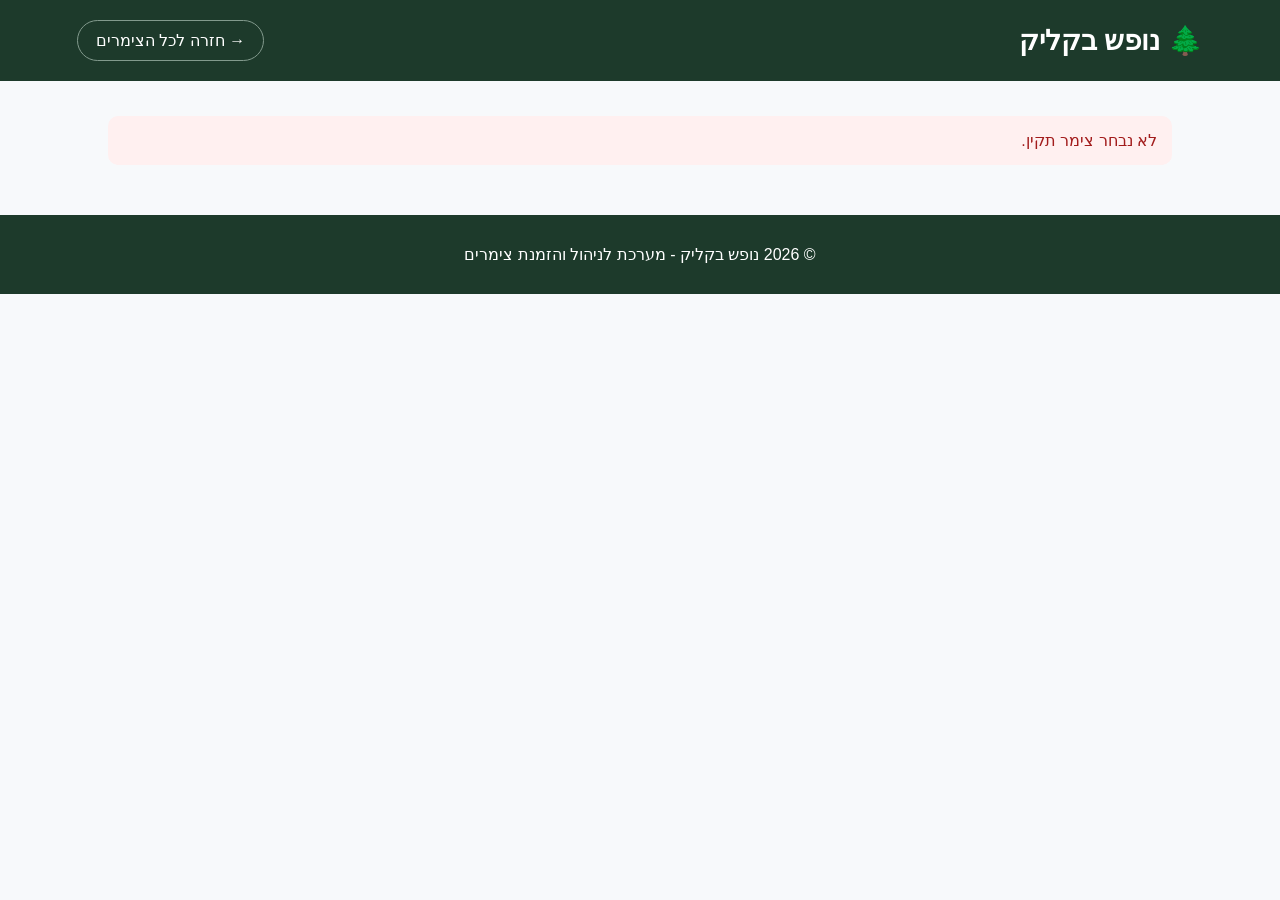
==== commit 78f99d35: "Merge branch 'main' of https://github.com/Naomi11234/CottageBookingSystem" ====
--- a/frontend/cottage-details.html
+++ b/frontend/cottage-details.html
@@ -1,352 +1,1029 @@
+
 <!DOCTYPE html>
 <html lang="he" dir="rtl">
 <head>
-    <meta charset="UTF-8">
-    <meta name="viewport" content="width=device-width, initial-scale=1.0">
-    <title>פרטי צימר ולוח הזמנות - נופש בקליק</title>
-    <link rel="stylesheet" href="style.css">
-    <style>
-        .booking-card-wrapper {
-            display: grid;
-            grid-template-columns: 1fr 1.2fr;
-            gap: 40px;
-            background: white;
-            padding: 35px;
-            border-radius: 20px;
-            box-shadow: var(--shadow-subtle);
+  <meta charset="UTF-8">
+  <meta name="viewport" content="width=device-width, initial-scale=1.0">
+  <title>פרטי צימר והזמנה | נופש בקליק</title>
+
+  <style>
+    * {
+      box-sizing: border-box;
+    }
+
+    body {
+      margin: 0;
+      font-family: Arial, sans-serif;
+      background: #f7f9fb;
+      color: #193529;
+    }
+
+    header {
+      background: #1d3a2b;
+      color: white;
+      padding: 20px 6%;
+      display: flex;
+      align-items: center;
+      justify-content: space-between;
+      gap: 15px;
+      flex-wrap: wrap;
+    }
+
+    header h1 {
+      margin: 0;
+      font-size: 28px;
+    }
+
+    .back-link {
+      color: white;
+      text-decoration: none;
+      padding: 10px 18px;
+      border: 1px solid #829a8d;
+      border-radius: 25px;
+    }
+
+    main {
+      max-width: 1100px;
+      margin: 35px auto;
+      padding: 0 18px;
+    }
+
+    .card {
+      background: white;
+      border-radius: 18px;
+      box-shadow: 0 6px 25px rgba(0,0,0,.07);
+      overflow: hidden;
+      margin-bottom: 25px;
+    }
+
+    .cottage-image {
+      width: 100%;
+      height: 350px;
+      object-fit: cover;
+      display: block;
+    }
+
+    .content {
+      padding: 30px;
+    }
+
+    h2 {
+      margin-top: 0;
+      font-size: 30px;
+    }
+
+    h3 {
+      margin-top: 0;
+    }
+
+    .details {
+      display: flex;
+      flex-wrap: wrap;
+      gap: 15px;
+      margin: 20px 0;
+    }
+
+    .detail {
+      background: #f0f7f2;
+      border-radius: 12px;
+      padding: 13px 18px;
+    }
+
+    .price {
+      font-size: 28px;
+      font-weight: bold;
+      color: #17643a;
+      margin: 20px 0;
+    }
+
+    .amenities {
+      display: flex;
+      gap: 10px;
+      flex-wrap: wrap;
+      margin-top: 15px;
+    }
+
+    .amenity {
+      background: #e8f5ec;
+      color: #1c603a;
+      padding: 9px 15px;
+      border-radius: 25px;
+      font-size: 14px;
+    }
+
+    .booking-form {
+      display: grid;
+      grid-template-columns: repeat(2, minmax(0, 1fr));
+      gap: 18px;
+    }
+
+    .field {
+      display: flex;
+      flex-direction: column;
+      gap: 8px;
+    }
+
+    label {
+      font-weight: bold;
+    }
+
+    input {
+      padding: 13px;
+      border: 1px solid #cbd5d1;
+      border-radius: 10px;
+      font-size: 16px;
+      width: 100%;
+    }
+
+    button {
+      background: #1d3a2b;
+      color: white;
+      border: none;
+      padding: 15px 25px;
+      border-radius: 12px;
+      font-size: 17px;
+      cursor: pointer;
+    }
+
+    button:hover:not(:disabled) {
+      background: #28533c;
+    }
+
+    button:disabled {
+      opacity: .55;
+      cursor: not-allowed;
+    }
+
+    .full-width {
+      grid-column: 1 / -1;
+    }
+
+    .message {
+      padding: 15px;
+      border-radius: 10px;
+      margin: 15px 0;
+    }
+
+    .error {
+      background: #fff0f0;
+      color: #a21c1c;
+    }
+
+    .success {
+      background: #e8f7ec;
+      color: #17643a;
+    }
+
+    .info {
+      background: #edf5ff;
+      color: #204c77;
+    }
+
+    .hidden {
+      display: none;
+    }
+
+    /* עיצוב לוח השנה */
+
+    .calendar-wrapper {
+      grid-column: 1 / -1;
+      background: #ffffff;
+      border: 1px solid #e2e8e5;
+      border-radius: 20px;
+      padding: 24px;
+    }
+
+    .calendar-description {
+      color: #64748b;
+      margin-bottom: 25px;
+    }
+
+    .calendar-header {
+      display: flex;
+      justify-content: space-between;
+      align-items: center;
+      margin-bottom: 20px;
+    }
+
+    .calendar-header h3 {
+      margin: 0;
+      color: #1d3a2b;
+      font-size: 22px;
+    }
+
+    .calendar-nav {
+      width: 42px;
+      height: 42px;
+      padding: 0;
+      border-radius: 50%;
+      background: #edf5ef;
+      color: #1d3a2b;
+    }
+
+    .calendar-nav:hover:not(:disabled) {
+      background: #d7e9dc;
+    }
+
+    .calendar-weekdays,
+    .calendar-days {
+      display: grid;
+      grid-template-columns: repeat(7, minmax(0, 1fr));
+      gap: 6px;
+    }
+
+    .calendar-weekdays {
+      margin-bottom: 10px;
+      text-align: center;
+      color: #64748b;
+      font-weight: bold;
+    }
+
+    .calendar-weekdays span {
+      padding: 10px 0;
+    }
+
+    .calendar-day {
+      min-width: 0;
+      height: 48px;
+      padding: 0;
+      background: #f4f8f5;
+      color: #193529;
+      border: none;
+      border-radius: 12px;
+      font-size: 15px;
+      transition: background .2s;
+    }
+
+    .calendar-day:hover:not(:disabled) {
+      background: #d9f0df;
+    }
+
+    .calendar-day.selected {
+      background: #17643a;
+      color: white;
+      font-weight: bold;
+    }
+
+    .calendar-day.in-range {
+      background: #ccebd6;
+      color: #17643a;
+    }
+
+    .calendar-day.occupied {
+      background: #f1f1f1;
+      color: #a1a1aa;
+      text-decoration: line-through;
+      opacity: 1;
+    }
+
+    .calendar-day.past {
+      opacity: .35;
+    }
+
+    .calendar-legend {
+      display: flex;
+      flex-wrap: wrap;
+      gap: 18px;
+      margin-top: 22px;
+      color: #475569;
+      font-size: 14px;
+    }
+
+    .calendar-selection {
+      margin-top: 20px;
+      padding: 18px;
+      background: #f0f7f2;
+      border-radius: 12px;
+      line-height: 2;
+    }
+
+    .calendar-selection strong {
+      color: #17643a;
+    }
+
+    .booking-summary {
+      background: #f0f7f2;
+      border-radius: 12px;
+      padding: 18px;
+      font-weight: bold;
+      color: #17643a;
+    }
+
+    .bookings-link {
+      display: inline-block;
+      margin-top: 12px;
+      color: #17643a;
+      font-weight: bold;
+    }
+
+    footer {
+      background: #1d3a2b;
+      color: white;
+      text-align: center;
+      padding: 30px;
+      margin-top: 50px;
+    }
+
+    @media (max-width: 650px) {
+      .booking-form {
+        grid-template-columns: 1fr;
+      }
+
+      .cottage-image {
+        height: 230px;
+      }
+
+      .content {
+        padding: 20px;
+      }
+
+      .calendar-wrapper {
+        padding: 12px;
+      }
+
+      .calendar-day {
+        height: 39px;
+        font-size: 13px;
+      }
+
+      .calendar-header h3 {
+        font-size: 18px;
+      }
+    }
+  </style>
+</head>
+
+<body>
+
+<header>
+  <h1>🌲 נופש בקליק</h1>
+  <a class="back-link" href="index.html">
+    → חזרה לכל הצימרים
+  </a>
+</header>
+
+<main>
+
+  <div id="loading" class="message info">
+    טוען את פרטי הצימר מהשרת...
+  </div>
+
+  <div id="error" class="message error hidden"></div>
+
+  <div id="cottage-section" class="hidden">
+
+    <section class="card">
+
+      <img
+        id="cottage-image"
+        class="cottage-image"
+        alt="תמונת הצימר"
+      >
+
+      <div class="content">
+
+        <h2 id="cottage-name"></h2>
+
+        <div class="details">
+          <div class="detail">
+            📍 <span id="cottage-location"></span>
+          </div>
+
+          <div class="detail">
+            👥 עד <span id="cottage-guests"></span> אורחים
+          </div>
+        </div>
+
+        <div class="price">
+          ₪<span id="cottage-price"></span> ללילה
+        </div>
+
+        <h3>✨ מה יש בצימר?</h3>
+        <div id="amenities" class="amenities"></div>
+
+      </div>
+    </section>
+
+    <section class="card">
+      <div class="content">
+
+        <h2>📅 הזמנת הצימר</h2>
+        <p>בחרי את תאריכי החופשה ומספר האורחים.</p>
+
+        <form id="booking-form" class="booking-form">
+
+          <div class="calendar-wrapper">
+
+            <h3>📅 לוח זמינות והזמנות</h3>
+
+            <p class="calendar-description">
+              בחרי תחילה תאריך כניסה ולאחר מכן תאריך יציאה.
+              תאריכים תפוסים מסומנים באפור.
+            </p>
+
+            <div class="calendar-header">
+
+              <button
+                type="button"
+                id="prev-month"
+                class="calendar-nav"
+                aria-label="חודש קודם"
+              >
+                ❯
+              </button>
+
+              <h3 id="calendar-month"></h3>
+
+              <button
+                type="button"
+                id="next-month"
+                class="calendar-nav"
+                aria-label="חודש הבא"
+              >
+                ❮
+              </button>
+
+            </div>
+
+            <div class="calendar-weekdays">
+              <span>א</span>
+              <span>ב</span>
+              <span>ג</span>
+              <span>ד</span>
+              <span>ה</span>
+              <span>ו</span>
+              <span>ש</span>
+            </div>
+
+            <div id="calendar-days" class="calendar-days"></div>
+
+            <div class="calendar-legend">
+              <span>🟢 נבחר</span>
+              <span>⬜ פנוי</span>
+              <span>🚫 תפוס</span>
+            </div>
+
+            <div class="calendar-selection">
+              <div>
+                כניסה:
+                <strong id="selected-check-in">לא נבחר</strong>
+              </div>
+
+              <div>
+                יציאה:
+                <strong id="selected-check-out">לא נבחר</strong>
+              </div>
+            </div>
+
+            <input type="hidden" id="check-in">
+            <input type="hidden" id="check-out">
+
+          </div>
+
+          <div class="field full-width">
+            <label for="guests">מספר אורחים</label>
+
+            <input
+              id="guests"
+              type="number"
+              min="1"
+              value="1"
+              required
+            >
+          </div>
+
+          <div
+            id="booking-summary"
+            class="booking-summary full-width hidden"
+          ></div>
+
+          <div
+            id="booking-message"
+            class="message hidden full-width"
+            aria-live="polite"
+          ></div>
+
+          <button
+            id="booking-button"
+            class="full-width"
+            type="submit"
+            disabled
+          >
+            המשך לסיכום הזמנה
+          </button>
+
+        </form>
+
+      </div>
+    </section>
+
+  </div>
+
+</main>
+
+<footer>
+  © 2026 נופש בקליק - מערכת לניהול והזמנת צימרים
+</footer>
+
+<script>
+  'use strict';
+
+  const API_BASE_URL = 'https://cottagebookingsystem.onrender.com/api';
+
+  const params = new URLSearchParams(window.location.search);
+  const cottageId = Number(params.get('id'));
+
+  const $ = id => document.getElementById(id);
+
+  let currentCottage = null;
+  let occupiedRanges = [];
+  let availabilityLoaded = false;
+
+  let calendarDate = new Date();
+  calendarDate.setDate(1);
+
+  const calendarMonths = [
+    'ינואר', 'פברואר', 'מרץ', 'אפריל',
+    'מאי', 'יוני', 'יולי', 'אוגוסט',
+    'ספטמבר', 'אוקטובר', 'נובמבר', 'דצמבר'
+  ];
+
+  function getToken() {
+    return localStorage.getItem('authToken');
+  }
+
+  function showError(message) {
+    $('loading').classList.add('hidden');
+    $('cottage-section').classList.add('hidden');
+    $('error').textContent = message;
+    $('error').classList.remove('hidden');
+  }
+
+  async function apiRequest(path, options = {}) {
+    const headers = {
+      'Content-Type': 'application/json',
+      ...(options.headers || {})
+    };
+
+    const token = getToken();
+
+    if (token) {
+      headers.Authorization = `Bearer ${token}`;
+    }
+
+    const response = await fetch(
+      `${API_BASE_URL}${path}`,
+      { ...options, headers }
+    );
+
+    if (!response.ok) {
+      let message = `שגיאת שרת: ${response.status}`;
+
+      try {
+        const data = await response.json();
+
+        if (data.errors) {
+          message = Object.values(data.errors)
+            .flat()
+            .join(' | ');
+        } else {
+          message = data.message || data.title || message;
         }
-        @media (max-width: 900px) {
-            .booking-card-wrapper { grid-template-columns: 1fr; }
-        }
-        
-        /* עיצוב לוח השנה המודרני */
-        .calendar-container {
-            background: #f8fafc;
-            padding: 20px;
-            border-radius: 16px;
-            border: 1px solid #e2e8f0;
-            margin-top: 10px;
-        }
-        .calendar-header {
-            display: flex;
-            justify-content: space-between;
-            align-items: center;
-            margin-bottom: 15px;
-        }
-        .calendar-header h4 {
-            margin: 0;
-            color: var(--primary-color);
-            font-size: 1.2rem;
-        }
-        .nav-month-btn {
-            background: white;
-            border: 1px solid #cbd5e1;
-            padding: 6px 14px;
-            border-radius: 8px;
-            cursor: pointer;
-            font-weight: 600;
-            transition: all 0.2s;
-        }
-        .nav-month-btn:hover {
-            background: var(--primary-color);
-            color: white;
-            border-color: var(--primary-color);
-        }
-        .calendar-grid {
-            display: grid;
-            grid-template-columns: repeat(7, 1fr);
-            gap: 8px;
-            text-align: center;
-        }
-        .day-name {
-            font-weight: bold;
-            color: var(--primary-color);
-            padding-bottom: 8px;
-            font-size: 0.9rem;
-        }
-        .day-btn {
-            padding: 10px 4px;
-            border-radius: 10px;
-            border: 1px solid #cbd5e1;
-            background: white;
-            font-weight: 500;
-            cursor: pointer;
-            transition: all 0.2s;
-        }
-        .day-btn.empty {
-            visibility: hidden;
-        }
-        .day-btn.available:hover {
-            background: var(--primary-color);
-            color: white;
-            border-color: var(--primary-color);
-        }
-        .day-btn.selected {
-            background: var(--accent-color) !important;
-            color: white !important;
-            border-color: var(--accent-color) !important;
-            font-weight: bold;
-        }
-        .day-btn.booked {
-            background: #fee2e2;
-            color: #ef4444;
-            border-color: #fca5a5;
-            cursor: not-allowed;
-            text-decoration: line-through;
-            opacity: 0.75;
-        }
-        
-        .form-field-group {
-            margin-top: 15px;
-        }
-        .form-field-group label {
-            display: block;
-            font-weight: 600;
-            margin-bottom: 6px;
-            color: var(--primary-color);
-        }
-        .form-field-group select, .form-field-group textarea {
-            width: 100%;
-            padding: 12px;
-            border: 1px solid #cbd5e1;
-            border-radius: 10px;
-            font-family: inherit;
-            font-size: 0.95rem;
-            outline: none;
-            background: #f8fafc;
-        }
-        .form-field-group select:focus, .form-field-group textarea:focus {
-            border-color: var(--primary-color);
-            background: white;
-        }
-    </style>
-</head>
-<body>
-
-    <nav class="top-nav" style="background: var(--primary-color); position: relative; padding: 20px 40px;">
-        <a href="index.html" class="logo">🌲 נופש בקליק</a>
-        <div class="nav-links">
-            <a href="index.html">← חזרה לכל הצימרים</a>
-        </div>
-    </nav>
-
-    <main class="container" style="margin-top: 40px; margin-bottom: 60px;">
-        <div id="cottage-details-container">
-            <!-- נטען דינמית -->
-        </div>
-    </main>
-
-    <footer>
-        <p>© 2026 נופש בקליק - מערכת לניהול והזמנת צימרים יוקרתית</p>
-    </footer>
-
-    <script src="db.js"></script>
-    <script src="app.js"></script>
-    <script>
-        let currentDate = new Date();
-        let selectedDateStr = null;
-        let cottageId = null;
-        let bookedDatesSet = new Set();
-
-        const monthNamesHebrew = [
-            "ינואר", "פברואר", "מרץ", "אפריל", "מאי", "יוני",
-            "יולי", "אוגוסט", "ספטמבר", "אוקטובר", "נובמבר", "דצמבר"
-        ];
-
-        document.addEventListener('DOMContentLoaded', async () => {
-            const urlParams = new URLSearchParams(window.location.search);
-            cottageId = Number(urlParams.get('id'));
-
-            // טעינת הצימרים מהשרת או מהגיבוי המקומי
-            let cottages = [];
-            try {
-                cottages = await apiRequest('/cottages');
-            } catch (e) {
-                cottages = JSON.parse(localStorage.getItem('localCottages') || '[]');
-            }
-
-            const cottage = cottages.find(c => c.id === cottageId);
-            const container = document.getElementById('cottage-details-container');
-
-            if (!cottage) {
-                container.innerHTML = `
-                    <div style="text-align: center; padding: 50px; background: white; border-radius: 20px;">
-                        <h2>הצימר המבוקש לא נמצא במערכת</h2>
-                        <a href="index.html" class="book-btn" style="display:inline-block; margin-top:20px; text-decoration:none;">חזרה לדף הבית</a>
-                    </div>
-                `;
-                return;
-            }
-
-            // שליפת כל ההזמנות הקיימות (מ-localStorage או מהשרת)
-            let allBookings = [];
-            try {
-                allBookings = JSON.parse(localStorage.getItem('localBookings') || '[]');
-            } catch (err) {
-                allBookings = [];
-            }
-            
-            const cottageBookings = allBookings.filter(b => b.cottageId === cottageId);
-            bookedDatesSet = new Set(cottageBookings.map(b => b.date));
-
-            let maxGuests = cottage.maxGuests || 4;
-            let guestsOptionsHtml = '';
-            for (let i = 1; i <= maxGuests; i++) {
-                guestsOptionsHtml += `<option value="${i}">${i} ${i === 1 ? 'אורח' : 'אורחים'}</option>`;
-            }
-
-            container.innerHTML = `
-                <div class="booking-card-wrapper">
-                    <div>
-                        <img src="${cottage.image || 'https://images.unsplash.com/photo-1542718610-a1d656d1884c?auto=format&fit=crop&w=1000&q=80'}" alt="${cottage.name}" style="width: 100%; height: 350px; object-fit: cover; border-radius: 16px;">
-                        <div style="margin-top: 20px;">
-                            <span style="background: #f1f5f9; color: #334155; padding: 6px 14px; border-radius: 20px; font-size: 0.9rem; font-weight: 500;">📍 ${cottage.location}</span>
-                            <h1 style="color: var(--primary-color); margin: 15px 0 10px 0; font-size: 2.2rem;">${cottage.name}</h1>
-                            <p style="font-size: 1.3rem; color: var(--accent-color); font-weight: bold;">₪${cottage.pricePerNight} <span style="font-size: 0.9rem; font-weight: normal; color: #666;">/ לילה</span></p>
-                            <p style="color: #64748b; font-size: 1rem; line-height: 1.6;">בקתה כפרית מרהיבה ביופייה לחופשת רוגע אינסופי בטבע.</p>
-                            <p style="font-size: 1rem; color: #334155;">👥 <strong>תפוסה מקסימלית:</strong> עד ${maxGuests} אורחים</p>
-                        </div>
-                    </div>
-
-                    <div>
-                        <h3 style="color: var(--primary-color); margin-top: 0;">📅 בחירת תאריך ופרטי ההזמנה</h3>
-                        
-                        <div class="calendar-container">
-                            <div class="calendar-header">
-                                <button class="nav-month-btn" onclick="changeMonth(-1)">❮ חודש קודם</button>
-                                <h4 id="calendar-month-year"></h4>
-                                <button class="nav-month-btn" onclick="changeMonth(1)">חודש הבא ❯</button>
-                            </div>
-                            <div class="calendar-grid" id="calendar-days">
-                                <!-- הימים ייטענו דינמית -->
-                            </div>
-                        </div>
-
-                        <div class="form-field-group">
-                            <label for="guests-count-select">👥 מספר אורחים בפועל (עד ${maxGuests}):</label>
-                            <select id="guests-count-select">
-                                ${guestsOptionsHtml}
-                            </select>
-                        </div>
-
-                        <div class="form-field-group">
-                            <label for="special-notes">📝 הערות ובקשות מיוחדות לבעל הצימר:</label>
-                            <textarea id="special-notes" rows="3" placeholder="למשל: נשמח להפרדת מיטות, הגעה מאוחרת..."></textarea>
-                        </div>
-
-                        <div style="margin-top: 25px;">
-                            <p id="selected-date-display" style="font-weight: 600; color: var(--primary-color);">טרם נבחר תאריך לחופשה</p>
-                            <button id="submit-booking-btn" class="book-btn" onclick="confirmBooking(${cottage.id}, '${cottage.name}', ${cottage.pricePerNight})" style="width: 100%; padding: 14px; font-size: 1.1rem; opacity: 0.5; cursor: not-allowed;" disabled>אישור ושריון ההזמנה</button>
-                        </div>
-                    </div>
-                </div>
-            `;
-
-            renderCalendar();
+      } catch {
+        // אין פירוט נוסף
+      }
+
+      const error = new Error(message);
+      error.status = response.status;
+      throw error;
+    }
+
+    if (response.status === 204) {
+      return null;
+    }
+
+    const contentType =
+      response.headers.get('content-type') || '';
+
+    return contentType.includes('application/json')
+      ? response.json()
+      : null;
+  }
+
+  function getImageUrl(cottage) {
+    const image = cottage.imageUrl || cottage.image;
+
+    if (typeof image === 'string') {
+      if (image.startsWith('/')) {
+        return `https://cottagebookingsystem.onrender.com${image}`;
+      }
+
+      if (/^https?:\/\//i.test(image)) {
+        return image;
+      }
+    }
+
+    return 'https://images.unsplash.com/photo-1542718610-a1d656d1884c?auto=format&fit=crop&w=1200&q=80';
+  }
+
+  function formatAmenity(name) {
+    const names = {
+      'wi-fi': '📶 Wi-Fi',
+      'wifi': '📶 Wi-Fi',
+      'pool': '🏊 בריכה',
+      'hot tub': '🛁 ג׳קוזי',
+      'jacuzzi': '🛁 ג׳קוזי',
+      'parking': '🅿️ חניה',
+      'air conditioning': '❄️ מיזוג אוויר'
+    };
+
+    const value = String(name || '').trim();
+
+    return names[value.toLowerCase()] || `✓ ${value}`;
+  }
+
+  function dateToLocalString(date) {
+    const year = date.getFullYear();
+    const month = String(date.getMonth() + 1).padStart(2, '0');
+    const day = String(date.getDate()).padStart(2, '0');
+
+    return `${year}-${month}-${day}`;
+  }
+
+  function formatCalendarDate(value) {
+    if (!value) return 'לא נבחר';
+
+    const [year, month, day] = value.split('-');
+    return `${day}/${month}/${year}`;
+  }
+
+  function calculateNights(checkIn, checkOut) {
+    if (!checkIn || !checkOut) return 0;
+
+    const start = Date.parse(`${checkIn}T00:00:00Z`);
+    const end = Date.parse(`${checkOut}T00:00:00Z`);
+
+    return Math.round((end - start) / 86400000);
+  }
+
+  function isOccupied(dateString) {
+    return occupiedRanges.some(range =>
+      dateString >= range.startDate &&
+      dateString < range.endDate
+    );
+  }
+
+  function isRangeAvailable(start, end) {
+    if (!start || !end || start >= end) {
+      return false;
+    }
+
+    return !occupiedRanges.some(range =>
+      start < range.endDate &&
+      range.startDate < end
+    );
+  }
+
+  function showBookingMessage(message, success = false) {
+    const element = $('booking-message');
+
+    element.textContent = message;
+    element.className =
+      `message full-width ${success ? 'success' : 'error'}`;
+  }
+
+  function clearBookingMessage() {
+    const element = $('booking-message');
+    element.textContent = '';
+    element.className = 'message hidden full-width';
+  }
+
+  function updateBookingSummary() {
+    const summary = $('booking-summary');
+
+    if (!currentCottage) {
+      summary.classList.add('hidden');
+      return;
+    }
+
+    const checkIn = $('check-in').value;
+    const checkOut = $('check-out').value;
+
+    const nights = calculateNights(checkIn, checkOut);
+
+    if (nights <= 0) {
+      summary.textContent = '';
+      summary.classList.add('hidden');
+      return;
+    }
+
+    const price = Number(currentCottage.pricePerNight);
+    const total = nights * price;
+
+    summary.textContent =
+      `${nights} לילות × ₪${price.toLocaleString('he-IL')} = ₪${total.toLocaleString('he-IL')}`;
+
+    summary.classList.remove('hidden');
+  }
+
+  function updateSelectedDates() {
+    $('selected-check-in').textContent =
+      formatCalendarDate($('check-in').value);
+
+    $('selected-check-out').textContent =
+      formatCalendarDate($('check-out').value);
+
+    updateBookingSummary();
+  }
+
+  function selectCalendarDate(dateString) {
+    if (!availabilityLoaded) {
+      return;
+    }
+
+    const start = $('check-in').value;
+    const end = $('check-out').value;
+
+    if (!start || end || dateString <= start) {
+      $('check-in').value = dateString;
+      $('check-out').value = '';
+    } else if (isRangeAvailable(start, dateString)) {
+      $('check-out').value = dateString;
+    } else {
+      showBookingMessage(
+        'בטווח שבחרת יש תאריכים תפוסים. בחרי תאריכים אחרים.'
+      );
+      return;
+    }
+
+    clearBookingMessage();
+    updateSelectedDates();
+    renderCalendar();
+  }
+
+  function renderCalendar() {
+    const year = calendarDate.getFullYear();
+    const month = calendarDate.getMonth();
+
+    $('calendar-month').textContent =
+      `${calendarMonths[month]} ${year}`;
+
+    const container = $('calendar-days');
+    container.replaceChildren();
+
+    const firstDay = new Date(year, month, 1).getDay();
+    const daysInMonth = new Date(year, month + 1, 0).getDate();
+
+    for (let i = 0; i < firstDay; i++) {
+      const empty = document.createElement('span');
+      container.appendChild(empty);
+    }
+
+    const today = dateToLocalString(new Date());
+    const start = $('check-in').value;
+    const end = $('check-out').value;
+
+    for (let day = 1; day <= daysInMonth; day++) {
+      const date = new Date(year, month, day);
+      const key = dateToLocalString(date);
+
+      const button = document.createElement('button');
+
+      button.type = 'button';
+      button.className = 'calendar-day';
+      button.textContent = day;
+      button.setAttribute(
+        'aria-label',
+        formatCalendarDate(key)
+      );
+
+      const occupied = isOccupied(key);
+      const past = key <= today;
+
+      if (occupied) {
+        button.classList.add('occupied');
+        button.disabled = true;
+        button.title = 'התאריך תפוס';
+      } else if (past) {
+        button.classList.add('past');
+        button.disabled = true;
+        button.title = 'לא ניתן להזמין תאריך זה';
+      } else if (!availabilityLoaded) {
+        button.disabled = true;
+        button.title = 'טוען זמינות';
+      }
+
+      if (key === start || key === end) {
+        button.classList.add('selected');
+      } else if (start && end && key > start && key < end) {
+        button.classList.add('in-range');
+      }
+
+      button.addEventListener('click', () => {
+        selectCalendarDate(key);
+      });
+
+      container.appendChild(button);
+    }
+
+    const currentMonth = new Date();
+    currentMonth.setDate(1);
+
+    $('prev-month').disabled =
+      year === currentMonth.getFullYear() &&
+      month === currentMonth.getMonth();
+  }
+
+  async function loadOccupiedDates() {
+    availabilityLoaded = false;
+    $('booking-button').disabled = true;
+    renderCalendar();
+
+    try {
+      const ranges = await apiRequest(
+        `/Cottages/${cottageId}/occupied-dates`
+      );
+
+      if (!Array.isArray(ranges)) {
+        throw new Error(
+          'השרת החזיר תאריכים בפורמט לא תקין.'
+        );
+      }
+
+      occupiedRanges = ranges.map(range => ({
+        startDate: String(range.startDate).slice(0, 10),
+        endDate: String(range.endDate).slice(0, 10)
+      }));
+
+      availabilityLoaded = true;
+      $('booking-button').disabled = false;
+
+      // אם הבחירה הקיימת כבר אינה פנויה, מנקים אותה
+      const start = $('check-in').value;
+      const end = $('check-out').value;
+
+      if (
+        (start && isOccupied(start)) ||
+        (start && end && !isRangeAvailable(start, end))
+      ) {
+        $('check-in').value = '';
+        $('check-out').value = '';
+        updateSelectedDates();
+      }
+
+      renderCalendar();
+
+    } catch (error) {
+      console.error('שגיאה בטעינת זמינות:', error);
+
+      availabilityLoaded = false;
+      $('booking-button').disabled = true;
+
+      showBookingMessage(
+        'לא ניתן לטעון את התאריכים הפנויים: ' +
+        error.message
+      );
+
+      renderCalendar();
+    }
+  }
+
+  async function loadCottage() {
+    if (!Number.isInteger(cottageId) || cottageId <= 0) {
+      showError('לא נבחר צימר תקין.');
+      return;
+    }
+
+    try {
+      const cottage = await apiRequest(
+        `/Cottages/${cottageId}`
+      );
+
+      if (!cottage || !cottage.id) {
+        throw new Error('הצימר לא נמצא במערכת.');
+      }
+
+      currentCottage = cottage;
+
+      $('cottage-name').textContent = cottage.name;
+      $('cottage-location').textContent = cottage.location;
+      $('cottage-guests').textContent = cottage.maxGuests;
+
+      $('cottage-price').textContent =
+        Number(cottage.pricePerNight).toLocaleString('he-IL');
+
+      $('cottage-image').src = getImageUrl(cottage);
+      $('cottage-image').alt = cottage.name;
+
+      $('cottage-image').onerror = function () {
+        this.style.display = 'none';
+      };
+
+      const amenitiesContainer = $('amenities');
+      amenitiesContainer.replaceChildren();
+
+      const amenities = Array.isArray(cottage.amenities)
+        ? cottage.amenities
+        : [];
+
+      if (amenities.length === 0) {
+        amenitiesContainer.textContent =
+          'לא צוינו מתקנים לצימר זה.';
+      } else {
+        amenities.forEach(name => {
+          const item = document.createElement('span');
+          item.className = 'amenity';
+          item.textContent = formatAmenity(name);
+          amenitiesContainer.appendChild(item);
         });
-
-        function changeMonth(delta) {
-            currentDate.setMonth(currentDate.getMonth() + delta);
-            renderCalendar();
-        }
-
-        function renderCalendar() {
-            const year = currentDate.getFullYear();
-            const month = currentDate.getMonth();
-
-            document.getElementById('calendar-month-year').innerText = `${monthNamesHebrew[month]} ${year}`;
-
-            const calendarGrid = document.getElementById('calendar-days');
-            calendarGrid.innerHTML = '';
-
-            const daysOfWeek = ['א', 'ב', 'ג', 'ד', 'ה', 'ו', 'ש'];
-            daysOfWeek.forEach(day => {
-                calendarGrid.innerHTML += `<div class="day-name">${day}</div>`;
-            });
-
-            const firstDayIndex = new Date(year, month, 1).getDay();
-            const daysInMonth = new Date(year, month + 1, 0).getDate();
-
-            for (let i = 0; i < firstDayIndex; i++) {
-                calendarGrid.innerHTML += `<div class="day-btn empty"></div>`;
-            }
-
-            for (let day = 1; day <= daysInMonth; day++) {
-                const formattedDateStr = `${day.toString().padStart(2, '0')}/${(month + 1).toString().padStart(2, '0')}/${year}`;
-                const isBooked = bookedDatesSet.has(formattedDateStr);
-
-                const btn = document.createElement('button');
-                btn.type = 'button';
-                btn.innerText = day;
-
-                if (isBooked) {
-                    btn.className = 'day-btn booked';
-                    btn.title = 'תאריך זה כבר תפוס';
-                    btn.disabled = true;
-                } else {
-                    btn.className = 'day-btn available';
-                    if (selectedDateStr === formattedDateStr) {
-                        btn.classList.add('selected');
-                    }
-                    btn.onclick = () => selectDate(btn, formattedDateStr);
-                }
-
-                calendarGrid.appendChild(btn);
-            }
-        }
-
-        function selectDate(buttonElement, dateStr) {
-            document.querySelectorAll('.day-btn.available').forEach(b => b.classList.remove('selected'));
-            buttonElement.classList.add('selected');
-            selectedDateStr = dateStr;
-
-            document.getElementById('selected-date-display').innerText = `תאריך שנבחר: ${dateStr}`;
-            
-            const submitBtn = document.getElementById('submit-booking-btn');
-            submitBtn.disabled = false;
-            submitBtn.style.opacity = '1';
-            submitBtn.style.cursor = 'pointer';
-        }
-
-        function confirmBooking(cottageId, cottageName, price) {
-            const currentUser = getCurrentUser();
-            if (!currentUser) {
-                alert('יש להתחבר למערכת כדי לבצע הזמנה!');
-                window.location.href = 'login.html';
-                return;
-            }
-
-            if (!selectedDateStr) {
-                alert('אנא בחרי תאריך פנוי מלוח השנה!');
-                return;
-            }
-
-            const actualGuests = document.getElementById('guests-count-select').value;
-            const notes = document.getElementById('special-notes').value.trim();
-
-            let allBookings = [];
-            try {
-                allBookings = JSON.parse(localStorage.getItem('localBookings') || '[]');
-            } catch (err) {
-                allBookings = [];
-            }
-
-            allBookings.push({
-                id: Date.now(),
-                userId: currentUser.id || 1,
-                userName: currentUser.fullName || 'משתמש',
-                cottageId: cottageId,
-                cottageName: cottageName,
-                price: price,
-                date: selectedDateStr,
-                guestsCount: actualGuests,
-                notes: notes || 'אין הערות מיוחדות'
-            });
-
-            localStorage.setItem('localBookings', JSON.stringify(allBookings));
-            alert(`🎉 ההזמנה עבור "${cottageName}" לתאריך ${selectedDateStr} בוצעה בהצלחה! התאריך נחסם כעת בלוח השנה.`);
-            window.location.href = 'my-bookings.html';
-        }
-    </script>
+      }
+
+      $('guests').max = cottage.maxGuests;
+
+      document.title = `${cottage.name} | נופש בקליק`;
+
+      $('loading').classList.add('hidden');
+      $('cottage-section').classList.remove('hidden');
+
+    } catch (error) {
+      console.error('שגיאה בטעינת הצימר:', error);
+
+      showError(
+        'לא ניתן לטעון את פרטי הצימר: ' + error.message
+      );
+    }
+  }
+
+  function submitBooking(event) {
+    event.preventDefault();
+    if (!currentCottage || !availabilityLoaded) {
+      showBookingMessage('פרטי הצימר או הזמינות עדיין לא נטענו.');
+      return;
+    }
+    if (!getToken()) {
+      showBookingMessage('כדי להזמין צימר יש להתחבר תחילה למערכת.');
+      return;
+    }
+    const checkIn = $('check-in').value;
+    const checkOut = $('check-out').value;
+    const guests = Number($('guests').value);
+    const today = dateToLocalString(new Date());
+    if (!checkIn || !checkOut || checkIn <= today || calculateNights(checkIn, checkOut) <= 0) {
+      showBookingMessage('בחרי תאריכי כניסה ויציאה עתידיים ותקינים.');
+      return;
+    }
+    if (!isRangeAvailable(checkIn, checkOut)) {
+      showBookingMessage('התאריכים שבחרת אינם פנויים.');
+      return;
+    }
+    if (!Number.isInteger(guests) || guests < 1 || guests > Number(currentCottage.maxGuests)) {
+      showBookingMessage(`מספר האורחים חייב להיות בין 1 ל-${currentCottage.maxGuests}.`);
+      return;
+    }
+    sessionStorage.setItem('pendingBooking', JSON.stringify({
+      cottageId: currentCottage.id,
+      startDate: checkIn,
+      endDate: checkOut,
+      guestsCount: guests
+    }));
+    window.location.href = 'booking.html';
+  }
+
+  document.addEventListener('DOMContentLoaded', async () => {
+    $('prev-month').addEventListener('click', () => {
+      calendarDate.setMonth(
+        calendarDate.getMonth() - 1
+      );
+
+      renderCalendar();
+    });
+
+    $('next-month').addEventListener('click', () => {
+      calendarDate.setMonth(
+        calendarDate.getMonth() + 1
+      );
+
+      renderCalendar();
+    });
+
+    $('booking-form').addEventListener(
+      'submit',
+      submitBooking
+    );
+
+    renderCalendar();
+
+    await loadCottage();
+
+    if (currentCottage) {
+      await loadOccupiedDates();
+    }
+  });
+</script>
+
 </body>
-</html>+</html>
+
+<!-- Injection By NetFree -->
+<script src="https://netfree.link/injection-script/note-in-site.js" type="text/javascript" async  id="netfree-note-site" jsondata="%7B%22noteSite%22:%22%D7%9B%D7%93%D7%99%20%D7%A9%D7%94%D7%AA%D7%9E%D7%95%D7%A0%D7%95%D7%AA%20%D7%91%D7%90%D7%AA%D7%A8%20%D7%94%D7%96%D7%94%20%D7%99%D7%97%D7%96%D7%A8%D7%95%20%D7%9E%D7%91%D7%93%D7%99%D7%A7%D7%94%2C%20%D7%99%D7%A9%20%D7%9C%D7%94%D7%92%D7%93%D7%99%D7%A8%20%5C%22%D7%90%D7%A4%D7%A9%D7%A8%20%D7%9C%D7%A9%D7%9C%D7%95%D7%97%20%D7%9C%D7%91%D7%93%D7%99%D7%A7%D7%94%20%D7%AA%D7%9E%D7%95%D7%A0%D7%95%D7%AA%20%D7%91%D7%90%D7%AA%D7%A8%D7%99%D7%9D%20%D7%A4%D7%A8%D7%98%D7%99%D7%99%D7%9D%2C%20%D7%91%D7%9E%D7%A7%D7%95%D7%9D%20%D7%9C%D7%97%D7%A1%D7%95%D7%9D%20%D7%90%D7%95%D7%AA%D7%9F%5C%22%20%D7%91%D7%94%D7%92%D7%93%D7%A8%D7%95%D7%AA%20%D7%A1%D7%99%D7%A0%D7%95%D7%9F%20%5B%5B%D7%A6%D7%90%D7%98_AI_%D7%91%D7%A0%D7%98%D7%A4%D7%A8%D7%99%7C%D7%94%D7%99%D7%9B%D7%A0%D7%A1%D7%95%20%D7%9C%D7%9B%D7%90%D7%9F%20%D7%9C%D7%94%D7%A1%D7%91%D7%A8%20%D7%9E%D7%A4%D7%95%D7%A8%D7%98%5D%5D%22%2C%22noteSiteEn%22:%22For%20images%20on%20this%20website%20to%20work%20you%20need%20to%20set%20%5C%22Allow%20images%20on%20private%20sites%20to%20be%20sent%20for%20review%2C%20instead%20of%20blocking%20them%5C%22%20%5B%5BAI_Chats_in_NetFree%7CClick%20here%20to%20read%20more%5D%5D%22%7D"></script><script src="//netfree.link/injection-script/go-payment.js" type="text/javascript" async ></script>
+<script src="//netfree.link/injection-script/popup-card-init.js" type="text/javascript" async ></script>
